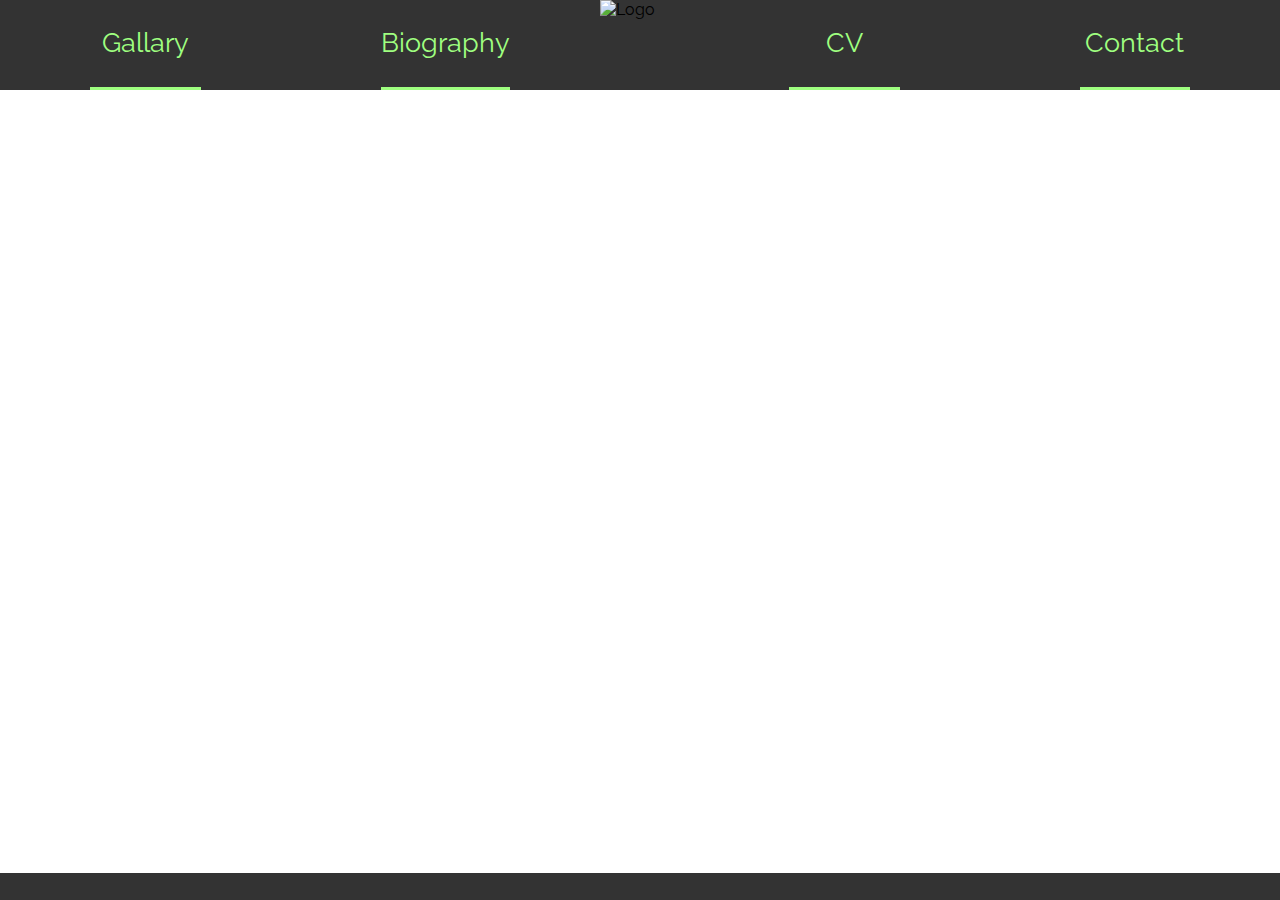
==== index.html @ 0811972a "Made the links for the header" ====
<!DOCTYPE html>
<html>
  <head>
    <meta charset="utf-8">
    <link rel="stylesheet" type="text/css" href="css/styles.css">
    <link rel="shortcut icon" href="images/Logo.png" type="image/x-icon"/>
    <link href="https://fonts.googleapis.com/css?family=Raleway" rel="stylesheet">
    <title>CSY1018 Assign1</title>
  </head>
  <body>
    <div class="wrapper">
    <header>
      <ul>
        <li><a href="gallary.html">Gallary</a></li>
        <li><a href="bio.html">Biography</a></li>
        <img src="images/Logo.png" alt="Logo" />
        <li><a href="cv.html">CV<a/></li>
        <li><a href="contact.html">Contact</a></li>
      </ul>
    </header>
    <main>

    </main>
    <footer></footer>
  </div>
</body>
</html>
---- css/styles.css ----
* {
  margin: 0;
  padding: 0;
  border: 0;
  font-family: 'Raleway', sans-serif;
}
body {
  overflow-x: hidden;
}
.wrapper {
  min-width: 100%;
  min-height: 100vh;
  background-image: url("../images/stadium.jpg");
  background-size: cover;
  -webkit-background-size: cover;
  -o-background-size: cover;
  -ms-background-size cover;
  filter: blur(20px;);
  display: flex;
  flex-direction: column;
  flex-wrap: wrap;
}
/* Start of header */
header {
  width: 100%;
  background-color: #333;
  height: 10vmin;
  order: 0;
  top: 0;
  display: flex;
  flex-direction: row;
}
header img {
  width: 18vmin;
  height: 18vmin;
}
ul {
  width: 100%;
  display: flex;
  justify-content: center;
  flex-direction: row;
}
li {
  width: 20vmin;
  margin: 10vmin;
  margin-bottom: 0;
  margin-top: 3vmin;
  list-style: none;
  text-align: center;
  border-bottom: 3px solid #9fff80;
  font-size: 3vmin;
}
a {
  text-decoration: none;
  color: #9fff80;
}
/* End of header */
main {
  width: 100%;
  height: 87vmin;
}
footer {
  width: 100%;
  height: 3vmin;
  background-color: #333;
}
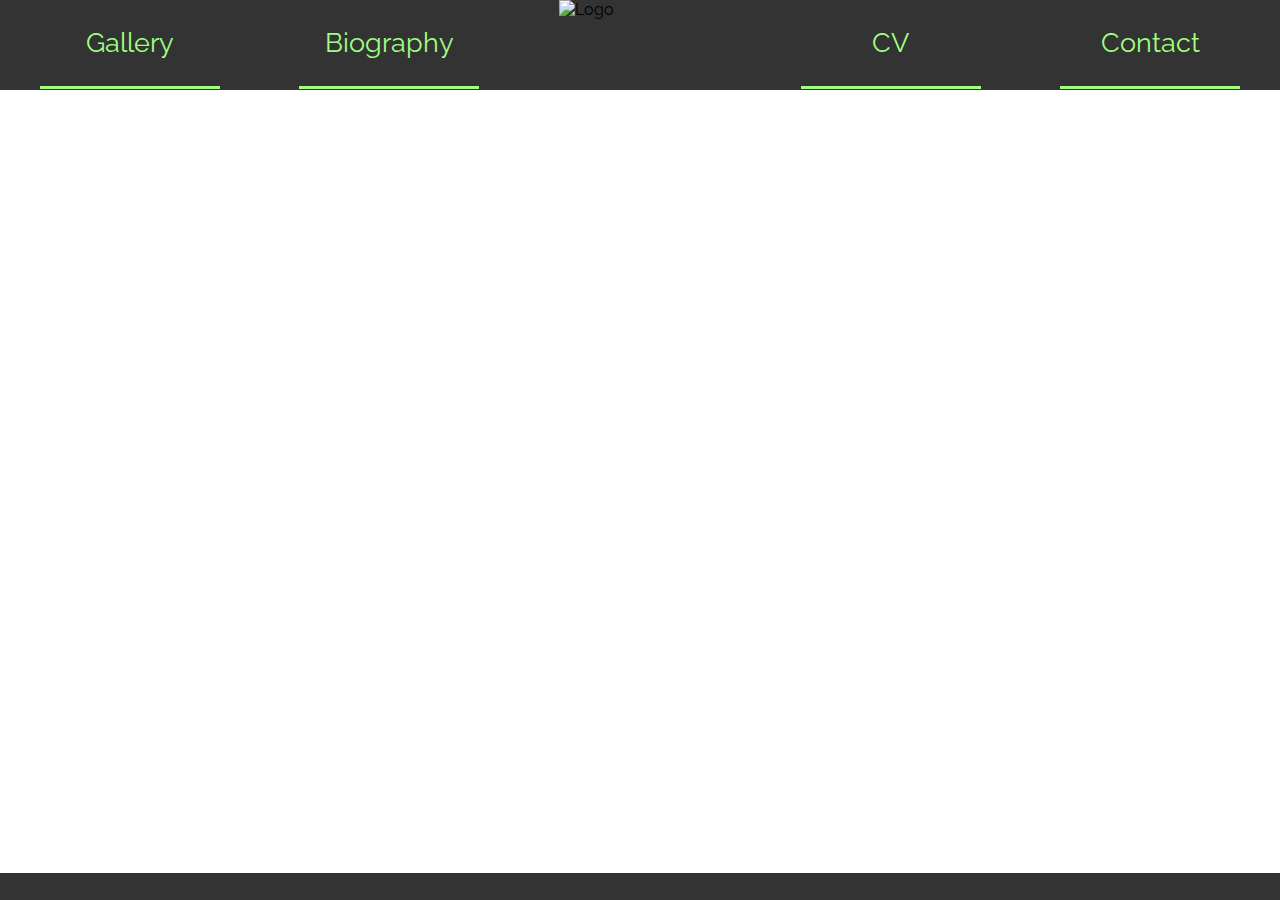
==== commit 123b5f55: "Created links in the header including hover effects and updated readme.MD" ====
--- a/index.html
+++ b/index.html
@@ -11,11 +11,11 @@
     <div class="wrapper">
     <header>
       <ul>
-        <li><a href="gallary.html">Gallary</a></li>
-        <li><a href="bio.html">Biography</a></li>
+        <a href="gallery.html"><li>Gallery</li></a>
+        <a href="bio.html"><li>Biography</li></a>
         <img src="images/Logo.png" alt="Logo" />
-        <li><a href="cv.html">CV<a/></li>
-        <li><a href="contact.html">Contact</a></li>
+        <a href="cv.html"><li>CV</li></a>
+        <a href="contact.html"><li>Contact</li></a>
       </ul>
     </header>
     <main>
--- a/css/styles.css
+++ b/css/styles.css
@@ -37,22 +37,28 @@
 ul {
   width: 100%;
   display: flex;
-  justify-content: center;
+  justify-content: space-around;
   flex-direction: row;
 }
 li {
   width: 20vmin;
-  margin: 10vmin;
-  margin-bottom: 0;
-  margin-top: 3vmin;
+  height: 100%;
   list-style: none;
   text-align: center;
+  font-size: 3vmin;
   border-bottom: 3px solid #9fff80;
-  font-size: 3vmin;
+  transition: all 1.5s;
 }
 a {
+  height: 95%;
+  width: 20vmin;
   text-decoration: none;
   color: #9fff80;
+  line-height: 9.5vh;
+}
+li:hover {
+  box-shadow: inset 0 -100px 0 0 #9fff80;
+  color: #333;
 }
 /* End of header */
 main {
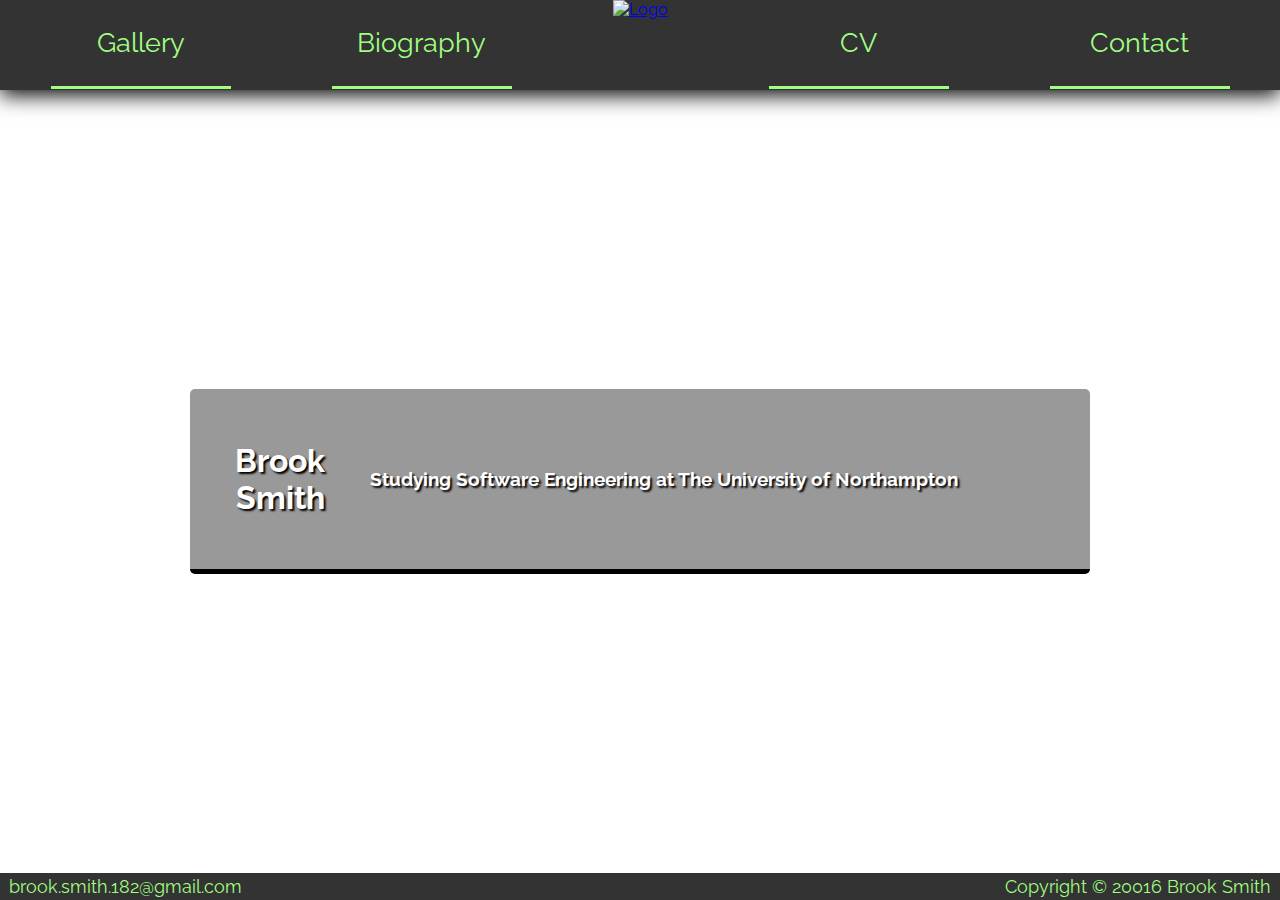
==== commit 5ee98577: "Added index.html link to logo, put content into the main and added email and copyright to footer" ====
--- a/index.html
+++ b/index.html
@@ -1,27 +1,40 @@
 <!DOCTYPE html>
+
+<!-- Brook Smith - CSY1018 Assignment 1 - Student Number 16426201 -->
+
 <html>
   <head>
     <meta charset="utf-8">
     <link rel="stylesheet" type="text/css" href="css/styles.css">
     <link rel="shortcut icon" href="images/Logo.png" type="image/x-icon"/>
     <link href="https://fonts.googleapis.com/css?family=Raleway" rel="stylesheet">
+    <link rel="stylesheet" type="text/css" href="css/font-awesome.css">
+    <link rel="stylesheet" type="text/css" href="css/font-awesome.min.css">
     <title>CSY1018 Assign1</title>
   </head>
   <body>
     <div class="wrapper">
     <header>
+      <nav>
       <ul>
-        <a href="gallery.html"><li>Gallery</li></a>
-        <a href="bio.html"><li>Biography</li></a>
-        <img src="images/Logo.png" alt="Logo" />
-        <a href="cv.html"><li>CV</li></a>
-        <a href="contact.html"><li>Contact</li></a>
+        <li><a href="gallery.html">Gallery</a></li>
+        <li><a href="bio.html">Biography</a></li>
+        <a href="index.html"><img src="images/Logo.png" alt="Logo" class="logo" /></a>
+        <li><a href="cv.html">CV</a></li>
+        <li><a href="contact.html">Contact</a></li>
       </ul>
+    </nav>
     </header>
     <main>
-
+      <ul>
+        <li><h1>Brook<br /> Smith</h1></li>
+        <li><h3>Studying Software Engineering at The University of Northampton</h3></li>
+      </ul>
     </main>
-    <footer></footer>
+    <footer>
+      <a>brook.smith.182@gmail.com</a>
+        <a>Copyright © 20016 Brook Smith</a>
+    </footer>
   </div>
 </body>
 </html>
--- a/css/styles.css
+++ b/css/styles.css
@@ -15,12 +15,13 @@
   -webkit-background-size: cover;
   -o-background-size: cover;
   -ms-background-size cover;
-  filter: blur(20px;);
   display: flex;
   flex-direction: column;
   flex-wrap: wrap;
 }
+
 /* Start of header */
+
 header {
   width: 100%;
   background-color: #333;
@@ -29,19 +30,31 @@
   top: 0;
   display: flex;
   flex-direction: row;
+  box-shadow: 0 5px 20px black;
 }
-header img {
+nav {
+  width: 100%;
+  height: 100%;
+}
+a img {
   width: 18vmin;
   height: 18vmin;
+  transition: all 1s;
+
 }
-ul {
+nav ul {
   width: 100%;
+  height: 95%;
   display: flex;
   justify-content: space-around;
   flex-direction: row;
+
 }
-li {
+nav li {
+  display: flex;
+  align-items: center;
   width: 20vmin;
+  height: 100%;
   height: 100%;
   list-style: none;
   text-align: center;
@@ -49,24 +62,73 @@
   border-bottom: 3px solid #9fff80;
   transition: all 1.5s;
 }
-a {
-  height: 95%;
+li a {
   width: 20vmin;
   text-decoration: none;
   color: #9fff80;
-  line-height: 9.5vh;
+  transition: all 1.5s;
 }
-li:hover {
+nav li:hover{
   box-shadow: inset 0 -100px 0 0 #9fff80;
   color: #333;
 }
+nav li:hover a{
+  color: #333;
+}
+a img:hover {
+  transform: rotate(360deg) scale(1.2);
+}
+
 /* End of header */
+
+/* Start of main */
+
 main {
   width: 100%;
   height: 87vmin;
+  display: flex;
+  justify-content: center;
+  align-items: center;
+  text-align: center;
 }
+main ul {
+  display: flex;
+  align-items: center;
+  list-style: none;
+  width: 100vmin;
+  height: 20vmin;
+  background-color: rgba(51, 51, 51, 0.5);
+  border-radius: 5px;
+  border-bottom: 5px solid black;
+}
+main li {
+  color: white;
+  text-shadow: 2px 2px 2px black;
+}
+main h1 {
+  margin: 5vmin;
+}
+main h2 {
+  margin: 5vmin;
+}
+
+/* End of main */
+
+/* Start of footer */
+
 footer {
+  display: flex;
+  justify-content: space-between;
+  align-items: center;
   width: 100%;
   height: 3vmin;
   background-color: #333;
 }
+footer a {
+  color: #9fff80;
+  margin-left: 1vmin;
+  margin-right: 1vmin;
+  font-size: 2vmin;
+}
+
+/* End of footer */
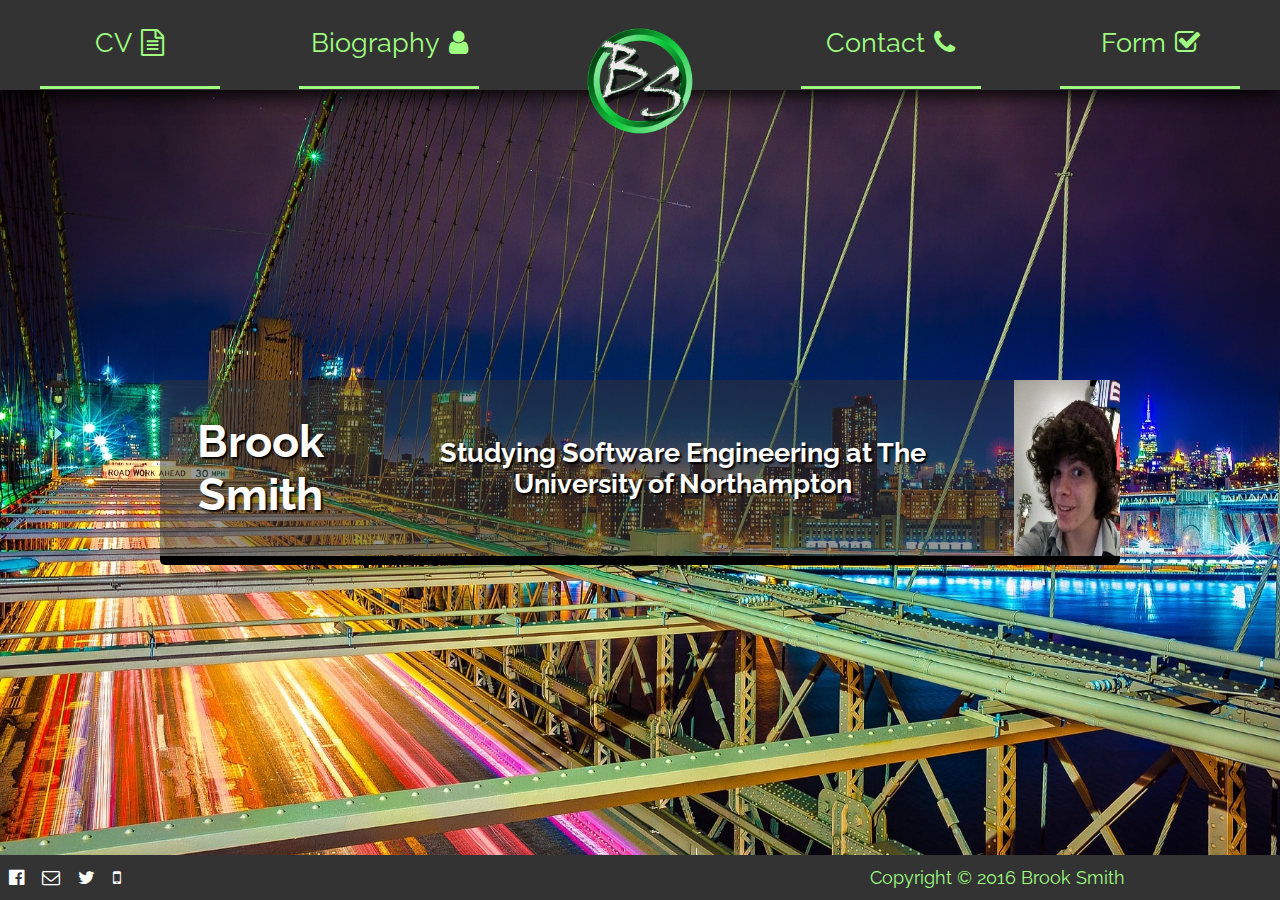
==== commit 9a9d0f0a: "reformat the files" ====
--- a/index.html
+++ b/index.html
@@ -9,31 +9,37 @@
     <link rel="shortcut icon" href="images/Logo.png" type="image/x-icon"/>
     <link href="https://fonts.googleapis.com/css?family=Raleway" rel="stylesheet">
     <link rel="stylesheet" type="text/css" href="css/font-awesome.css">
-    <link rel="stylesheet" type="text/css" href="css/font-awesome.min.css">
-    <title>CSY1018 Assign1</title>
+    <link rel="stylesheet" type="text/css" href="css/font-awesome-4.7.0/css/font-awesome.min.css">
+    <title>Brook Smith | Home</title>
   </head>
   <body>
-    <div class="wrapper">
-    <header>
-      <nav>
+    <div class="wrapper-index">
+      <header>
+        <nav>
+          <ul>
+          <li><a href="cv.html"><p>CV</p><i class="fa fa-file-text-o" aria-hidden="true"></i></a></li>
+          <li><a href="bio.html"><p>Biography</p><i class="fa fa-user" aria-hidden="true"></i></a></li>
+          <a href="index.html"><img src="images/Logo.png" alt="Logo" class="logo" /></a>
+          <li><a href="contact.html"><p>Contact</p><i class="fa fa-phone" aria-hidden="true"></i></a></li>
+          <li><a href="form.html"><p>Form</p><i class="fa fa-check-square-o" aria-hidden="true"></i></a></li>
+        </ul>
+      </nav>
+    </header>
+    <main class="main-index">
       <ul>
-        <li><a href="gallery.html">Gallery</a></li>
-        <li><a href="bio.html">Biography</a></li>
-        <a href="index.html"><img src="images/Logo.png" alt="Logo" class="logo" /></a>
-        <li><a href="cv.html">CV</a></li>
-        <li><a href="contact.html">Contact</a></li>
-      </ul>
-    </nav>
-    </header>
-    <main>
-      <ul>
-        <li><h1>Brook<br /> Smith</h1></li>
-        <li><h3>Studying Software Engineering at The University of Northampton</h3></li>
+        <li class="name"><h1>Brook Smith</h1></li>
+        <li class="study"><h3>Studying Software Engineering at The University of Northampton</h3></li>
+        <li class="picture"><img src="images/indeximage.jpg" alt="Image of Me"></li>
       </ul>
     </main>
     <footer>
-      <a>brook.smith.182@gmail.com</a>
-        <a>Copyright © 20016 Brook Smith</a>
+      <section class="icons">
+        <a href="https://www.facebook.com/Brokili44"><i class="fa fa-facebook-official" aria-hidden="true"><p>Brook Smith</p></i></a>
+        <a><i class="fa fa-envelope-o" aria-hidden="true"><p>brook.smith.182@gmail.com</p></i></a>
+        <a href="https://twitter.com/Brook_Luiz_182"><i class="fa fa-twitter" aria-hidden="true"><p>@Brook_Luiz_182</p></i></a>
+        <a><i class="fa fa-mobile" aria-hidden="true"><p>07927915142</p></i></a>
+      </section>
+        <a class="cr">Copyright © 2016 Brook Smith</a>
     </footer>
   </div>
 </body>
--- a/css/styles.css
+++ b/css/styles.css
@@ -3,34 +3,35 @@
   padding: 0;
   border: 0;
   font-family: 'Raleway', sans-serif;
-}
-body {
+  text-decoration: none;
+}
+/* Start of index.html */
+.wrapper-index {
+  width: 100vw;
+  height: 100vh;
+  display: flex;
+  flex-direction: column;
+  align-items: flex-start;
+  flex-wrap: wrap;
   overflow-x: hidden;
-}
-.wrapper {
-  min-width: 100%;
-  min-height: 100vh;
-  background-image: url("../images/stadium.jpg");
+  background-image: url("../images/architecture.jpg");
   background-size: cover;
   -webkit-background-size: cover;
   -o-background-size: cover;
-  -ms-background-size cover;
-  display: flex;
-  flex-direction: column;
-  flex-wrap: wrap;
-}
-
-/* Start of header */
+}
+
+/* Start of header- every page*/
 
 header {
   width: 100%;
   background-color: #333;
-  height: 10vmin;
+  height: 10%;
   order: 0;
   top: 0;
   display: flex;
   flex-direction: row;
   box-shadow: 0 5px 20px black;
+  order: 0;
 }
 nav {
   width: 100%;
@@ -40,7 +41,6 @@
   width: 18vmin;
   height: 18vmin;
   transition: all 1s;
-
 }
 nav ul {
   width: 100%;
@@ -50,11 +50,11 @@
   flex-direction: row;
 
 }
-nav li {
-  display: flex;
+nav ul li {
+  display: flex;
+  justify-content: center;
   align-items: center;
   width: 20vmin;
-  height: 100%;
   height: 100%;
   list-style: none;
   text-align: center;
@@ -62,67 +62,109 @@
   border-bottom: 3px solid #9fff80;
   transition: all 1.5s;
 }
-li a {
-  width: 20vmin;
+  li a {
+  display: flex;
+  flex-direction: row;
+  justify-content: center;
+  align-items: center;
+  width: 100%;
+  height: 100%;
   text-decoration: none;
   color: #9fff80;
   transition: all 1.5s;
 }
-nav li:hover{
+ li i {
+  color: #9fff80;
+  margin-left: 1vmin;
+  transition: all 1.5s;
+}
+nav li:hover {
   box-shadow: inset 0 -100px 0 0 #9fff80;
   color: #333;
 }
-nav li:hover a{
+nav li:hover a {
   color: #333;
 }
-a img:hover {
+nav li:hover i {
+  color: #333;
+}
+header a img:hover {
   transform: rotate(360deg) scale(1.2);
 }
 
-/* End of header */
+/* End of header- every page */
 
 /* Start of main */
 
-main {
-  width: 100%;
-  height: 87vmin;
+.main-index {
+  width: 100%;
+  min-height: 85%;
   display: flex;
   justify-content: center;
   align-items: center;
   text-align: center;
-}
-main ul {
-  display: flex;
+  order: 2;
+}
+.main-index ul {
+  display: flex;
+  justify-content: flex-end;
   align-items: center;
   list-style: none;
-  width: 100vmin;
-  height: 20vmin;
+  width: 75%;
+  height: 23%;
   background-color: rgba(51, 51, 51, 0.5);
   border-radius: 5px;
-  border-bottom: 5px solid black;
-}
-main li {
-  color: white;
-  text-shadow: 2px 2px 2px black;
-}
-main h1 {
-  margin: 5vmin;
-}
-main h2 {
-  margin: 5vmin;
+  border-bottom: 1vmin solid black;
+}
+.main-index li {
+  display: flex;
+  align-items: center;
+  color: white;
+  text-shadow: 2px 2px 2px black;
+  height: 100%;
+}
+.name {
+  height: 100%;
+  width: 19%;
+  display: flex;
+  justify-content: center;
+  margin-left: 1%;
+}
+.study {
+  height: 100%;
+  width: 59%;
+  margin-left: 5%;
+  margin-right: 5%;
+}
+.picture {
+  height: 100%;
+  width: 11%;
+  display: flex;
+  justify-content: flex-end;
+}
+.main-index h1 {
+  font-size: 5vmin;
+}
+.main-index h3 {
+  font-size: 3vmin;
+}
+.picture img {
+  height: 100%;
+  width: 100%;
+  border-radius: 0 5px 0 0;
 }
 
 /* End of main */
 
-/* Start of footer */
-
+/* Start of footer- every page */
 footer {
-  display: flex;
+  width: 100%;
+  height: 5%;
+  display: flex;
+  align-items: center;
   justify-content: space-between;
-  align-items: center;
-  width: 100%;
-  height: 3vmin;
   background-color: #333;
+  order: 3;
 }
 footer a {
   color: #9fff80;
@@ -130,5 +172,447 @@
   margin-right: 1vmin;
   font-size: 2vmin;
 }
-
-/* End of footer */
+.icons {
+  display: flex;
+  align-items: center;
+  height: 100%;
+}
+i {
+  color: white;
+  cursor: pointer;
+  font-size: 2vmin;
+}
+i p {
+  display: none;
+  font-size: 2vmin;
+  transition: all 2s;
+  margin-left: 1vmin;
+}
+i:hover {
+  color: #9fff80;
+}
+i:hover p {
+  color: #9fff80;
+  display: inline-block;
+}
+.cr {
+  display: flex;
+  align-items: center;
+  margin-right: 10vmin;
+  width: 25%;
+  height: 100%;
+}
+
+/* End of footer-every page */
+
+/* End if index.html */
+
+/* start of cv.html */
+.wrapper-cv {
+  width: 100vw;
+  height: 100vh;
+  display: flex;
+  flex-direction: column;
+  align-items: flex-start;
+  flex-wrap: wrap;
+  overflow-x: hidden;
+  background-image: url("../images/architecture.jpg");
+  background-size: cover;
+  -webkit-background-size: cover;
+  -o-background-size: cover;
+}
+.content-wrapper {
+  height: 85%;
+  width: 100%;
+  display: flex;
+  flex-wrap: wrap;
+  flex-direction: row;
+  order: 2;
+}
+.main-cv {
+  height: 100%;
+  width: 50%;
+  display: flex;
+  justify-content: center;
+  align-items: center;
+}
+.aside-cv {
+  height: 100%;
+  width: 50%;
+  display: flex;
+  flex-direction: column;
+  justify-content: center;
+  align-items: center;
+}
+.content-wrapper section {
+  background-color: rgba(51, 51, 51, 0.5);
+  border: 1vmin solid black;
+  border-radius: 20px;
+  margin: 2.5%;
+  color: white;
+  text-shadow: 2px 2px 2px black;
+}
+.wrapper-ul {
+  width: 50%;
+  font-size: 2.5vmin;
+  display: flex;
+  justify-content: center;
+  align-items: center;
+}
+
+.main-cv section {
+  height: 90%;
+  width: 90%;
+  display: flex;
+  flex-direction: row;
+  justify-content: center;
+}
+.content-wrapper section h2 {
+  margin: 3%;
+}
+.content-wrapper section h4 {
+  margin: 5%;
+}
+.main-cv section ul {
+  display: flex;
+  justify-content: center;
+  flex-direction: column;
+}
+.content-wrapper section li {
+  width: 70%;
+  margin: 1%;
+  font-size: 2.1vmin;
+}
+.aside-cv section {
+  height: 40%;
+  width: 50%;
+}
+.aside-cv .subtitle {
+  display: flex;
+  justify-content: flex-start;
+  align-items: center;
+  width: 100%;
+}
+.aside-cv ul {
+  width: 100%;
+  display: flex;
+  flex-direction: column;
+}
+.title {
+  list-style: none;
+}
+.subtitle {
+  text-decoration: none;
+  list-style: none;
+  font-size: 3vmin;
+  margin: 2.5%;
+  width: 100%;
+}
+.indented {
+  font-size: 2vmin;
+  list-style: inside;
+  width: 100%;
+  display: flex;
+  flex-direction: column;
+  align-items: center;
+}
+
+/* end of cv.html */
+
+/* start of bio.html */
+.wrapper-bio {
+  width: 100vw;
+  height: 100vh;
+  display: flex;
+  flex-direction: column;
+  align-items: flex-start;
+  flex-wrap: wrap;
+  overflow-x: hidden;
+  background-image: url("../images/architecture.jpg");
+  background-size: cover;
+  -webkit-background-size: cover;
+  -o-background-size: cover;
+}
+.main-bio {
+  height: 85%;
+  width: 100%;
+  display: flex;
+  justify-content: space-around;
+  align-items: center;
+  flex-wrap: wrap;
+  order: 2
+}
+.main-bio section {
+height: 50vmin;
+width: 50vmin;
+display: flex;
+flex-wrap: wrap;
+background-color: rgba(51, 51, 51, 0.6);
+border: 1vmin solid black;
+border-radius: 20px;
+box-shadow: 5px 5px 20px black;
+transition: all 1s;
+margin: 2vmin;
+order: 1;
+}
+.main-bio section img {
+  height: 30%;
+  width: 30%;
+  border-radius: 10px;
+  transition: all 1s;
+}
+.main-bio section h2 {
+  font-size: 3.5vmin;
+  color: white;
+  text-shadow: 2px 2px 2px black;
+  padding: 2vmin;
+}
+.main-bio section p {
+  font-size: 2.3vmin;
+  color: white;
+  text-shadow: 2px 2px 2px black;
+  padding: 2vmin;
+}
+.main-bio section ul {
+  font-size: 2.3vmin;
+  color: white;
+  text-shadow: 2px 2px 2px black;
+  padding: 2vmin;
+  margin: 2vmin;
+}
+/* end of bio.html */
+
+/* start of contact.html */
+.wrapper-contact {
+  width: 100vw;
+  height: 100vh;
+  display: flex;
+  flex-direction: column;
+  align-items: flex-start;
+  flex-wrap: wrap;
+  overflow-x: hidden;
+  background-image: url("../images/architecture.jpg");
+  background-size: cover;
+  -webkit-background-size: cover;
+  -o-background-size: cover;
+}
+ .main-contact {
+   width: 100%;
+   height: 85%;
+   order: 2;
+   display: flex;
+   justify-content: center;
+   align-items: center;
+   flex-wrap: wrap;
+   flex-direction: row;
+ }
+.main-contact article {
+  height: 12vmin;
+  width: 50vmin;
+  background-color: rgba(51, 51, 51, 0.5);
+  border: 1vmin solid black;
+  border-radius: 10px;
+  display: flex;
+  flex-direction: row;
+  justify-content: flex-start;
+  align-items: center;
+  margin: 5%;
+  transition: all 1s;
+}
+.main-contact section {
+  margin: 2.5%;
+}
+.facebook img {
+  height: 100%;
+  width: auto;
+}
+.facebook h2 {
+  color: white;
+  text-shadow: 2px 2px 2px black;
+  font-size: 4vmin;
+  margin: 10%;
+}
+.gmail img {
+  height: 50%;
+  width: auto;
+  margin-left: 5%;
+}
+.gmail h2 {
+  color: white;
+  text-shadow: 2px 2px 2px black;
+  font-size: 2.5vmin;
+  margin: 10%;
+}
+.twitter img {
+  height: 100%;
+  width: auto;
+}
+.twitter h2 {
+  color: white;
+  text-shadow: 2px 2px 2px black;
+  font-size: 3.5vmin;
+  margin: 10%;
+}
+.number img {
+  height: 70%;
+  width: auto;
+  margin-left: 5%;
+}
+.number h2 {
+  color: white;
+  text-shadow: 2px 2px 2px black;
+  font-size: 4vmin;
+  margin: 10%;
+}
+.button-area {
+  width: 100%;
+  display: flex;
+  justify-content: center;
+  align-items: center;
+}
+.contact_me img {
+  height: 70%;
+  width: auto;
+  margin-left: 5%;
+}
+.contact_me h2 {
+  color: white;
+  text-shadow: 2px 2px 2px black;
+  font-size: 3.5vmin;
+  margin: 10%;
+}
+.main-contact article:hover {
+  transform: scale(1.1);
+}
+/* end of contact.html */
+
+/* start of form.html */
+
+.wrapper-form {
+  width: 100vw;
+  height: 100vh;
+  display: flex;
+  flex-direction: column;
+  align-items: flex-start;
+  flex-wrap: wrap;
+  overflow-x: hidden;
+  background-image: url("../images/architecture.jpg");
+  background-size: cover;
+  -webkit-background-size: cover;
+  -o-background-size: cover;
+}
+.main-form {
+  height: 85%;
+  width: 100%;
+  order: 2;
+  display: flex;
+  justify-content: center;
+  align-items: center;
+  flex-direction: column;
+  color: #333;
+}
+form {
+  display: flex;
+  flex-direction: column;
+  flex-wrap: wrap;
+  background-color: #C2C2C2;
+  width: 25%;
+  height: auto;
+  padding: 1%;
+  box-shadow: 0 5px 20px black;
+}
+input {
+  margin: 3%;
+}
+.form_name {
+  width: 70%;
+}
+.email {
+  width: 90%;
+}
+.enquiry {
+  width: 90%;
+  height: 20%;
+  margin: 3%;
+}
+.button_form {
+  width: 20%;
+  height: 6%;
+  transition: all 0.5s;
+  cursor: pointer;
+}
+/* end of form.html */
+
+/* Start of Media Query */
+
+/* For smaller resolution screen */
+ @media screen and (max-width: 600px) {
+   nav ul p {
+     display: none;
+   }
+   nav ul li {
+     width: 10vmin;
+   }
+   .main-index {
+     display: flex;
+     flex-direction: column;
+   }
+   .main-index ul {
+     display: flex;
+     flex-direction: column;
+     width: 50%;
+   }
+   .main-index ul li {
+     padding: 5%;
+   }
+   .name {
+     order: 0;
+   }
+   .picture {
+     order: 1;
+     height: 100%;
+     width: 30%;
+   }
+   .picture img {
+      border-radius: 10%;
+   }
+   .study {
+     order: 2;
+     margin-left: 0;
+     margin-right: 0;
+     width: 100%;
+   }
+   .wrapper-bio {
+     height: 100vh;
+     display: flex;
+     flex-direction: column;
+   }
+   .main-bio .university {
+     margin-top: 10%;
+   }
+   .wrapper-bio footer {
+     display: none;
+   }
+   .wrapper-contact footer {
+     display: none;
+   }
+ }
+ @media screen and (max-width: 950px) {
+   .wrapper-bio footer {
+     display: none;
+   }
+   form {
+     width: 35%;
+   }
+ }
+  @media screen and (max-width: 650px) {
+    .wrapper-contact footer {
+      display: none;
+    }
+    form {
+      width: 50%;
+    }
+  }
+  /* For Mobile Compatability */
+
+/* end of Media Query */
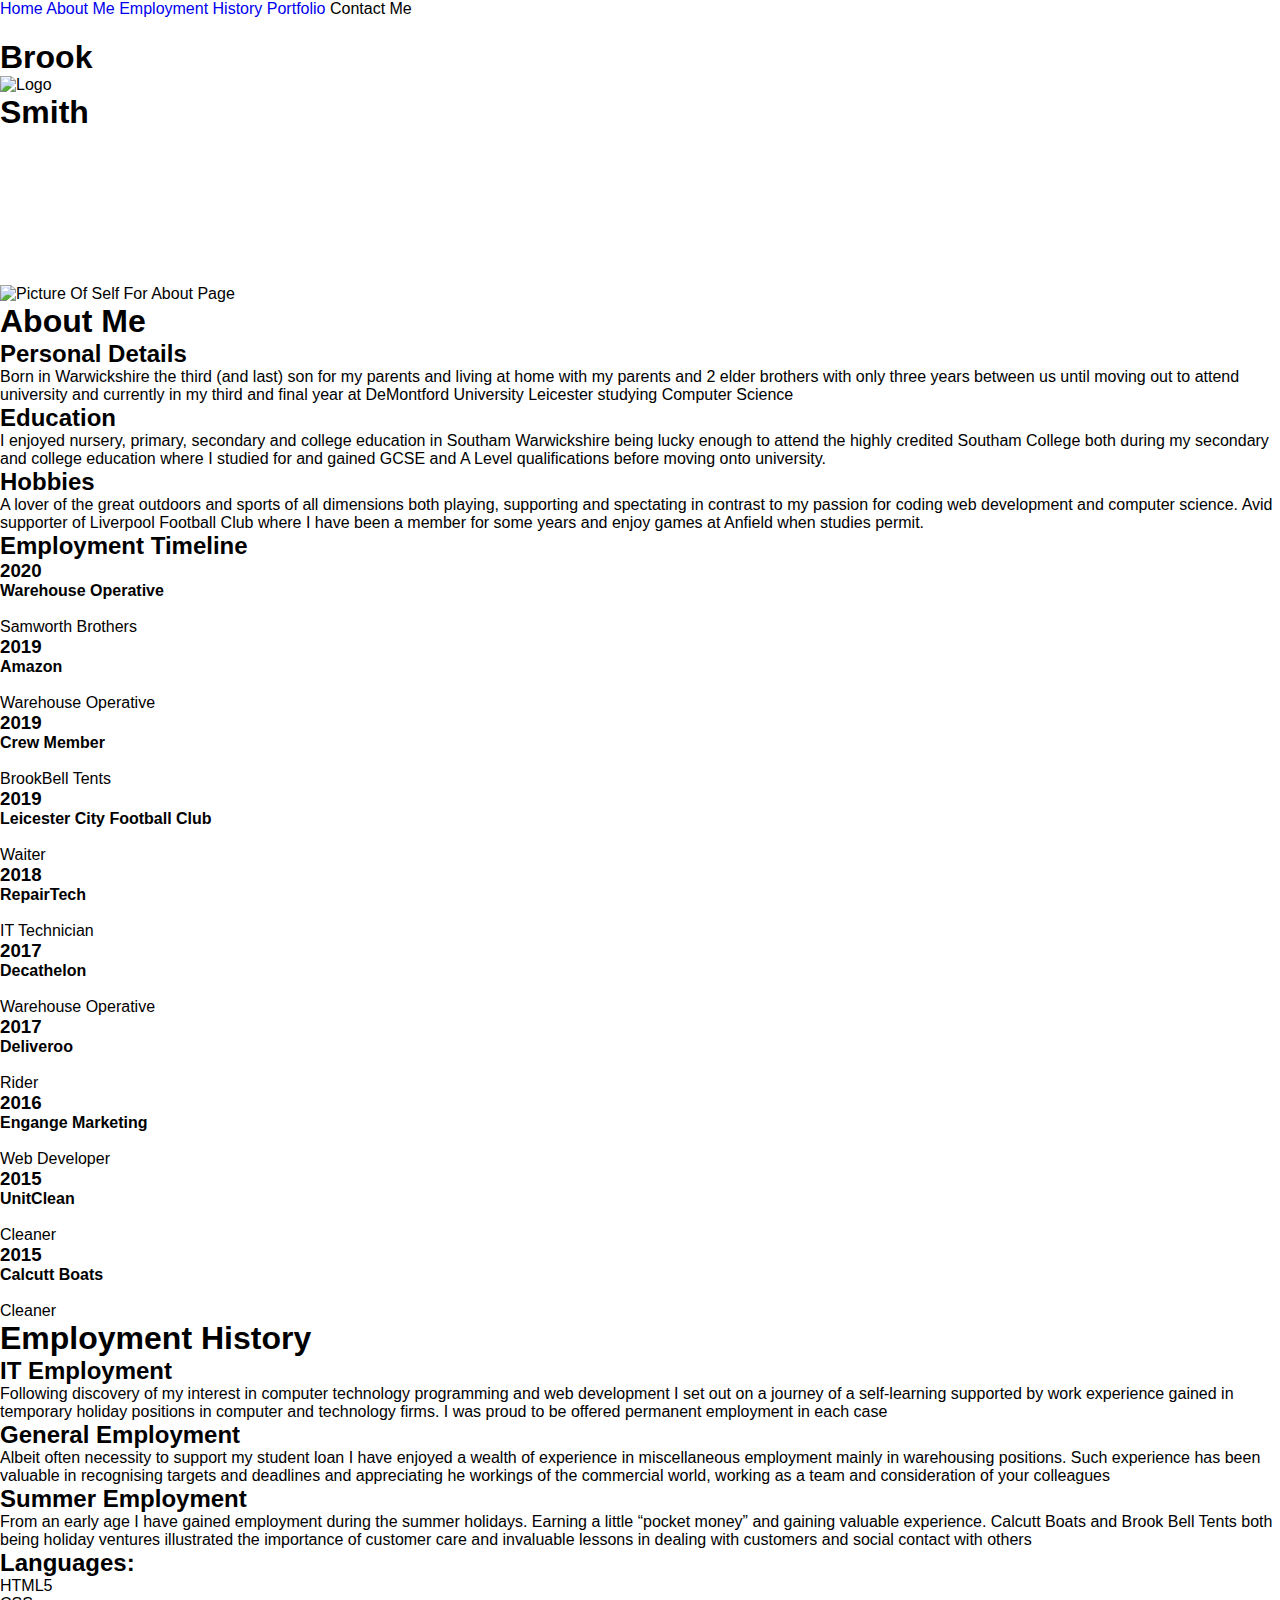
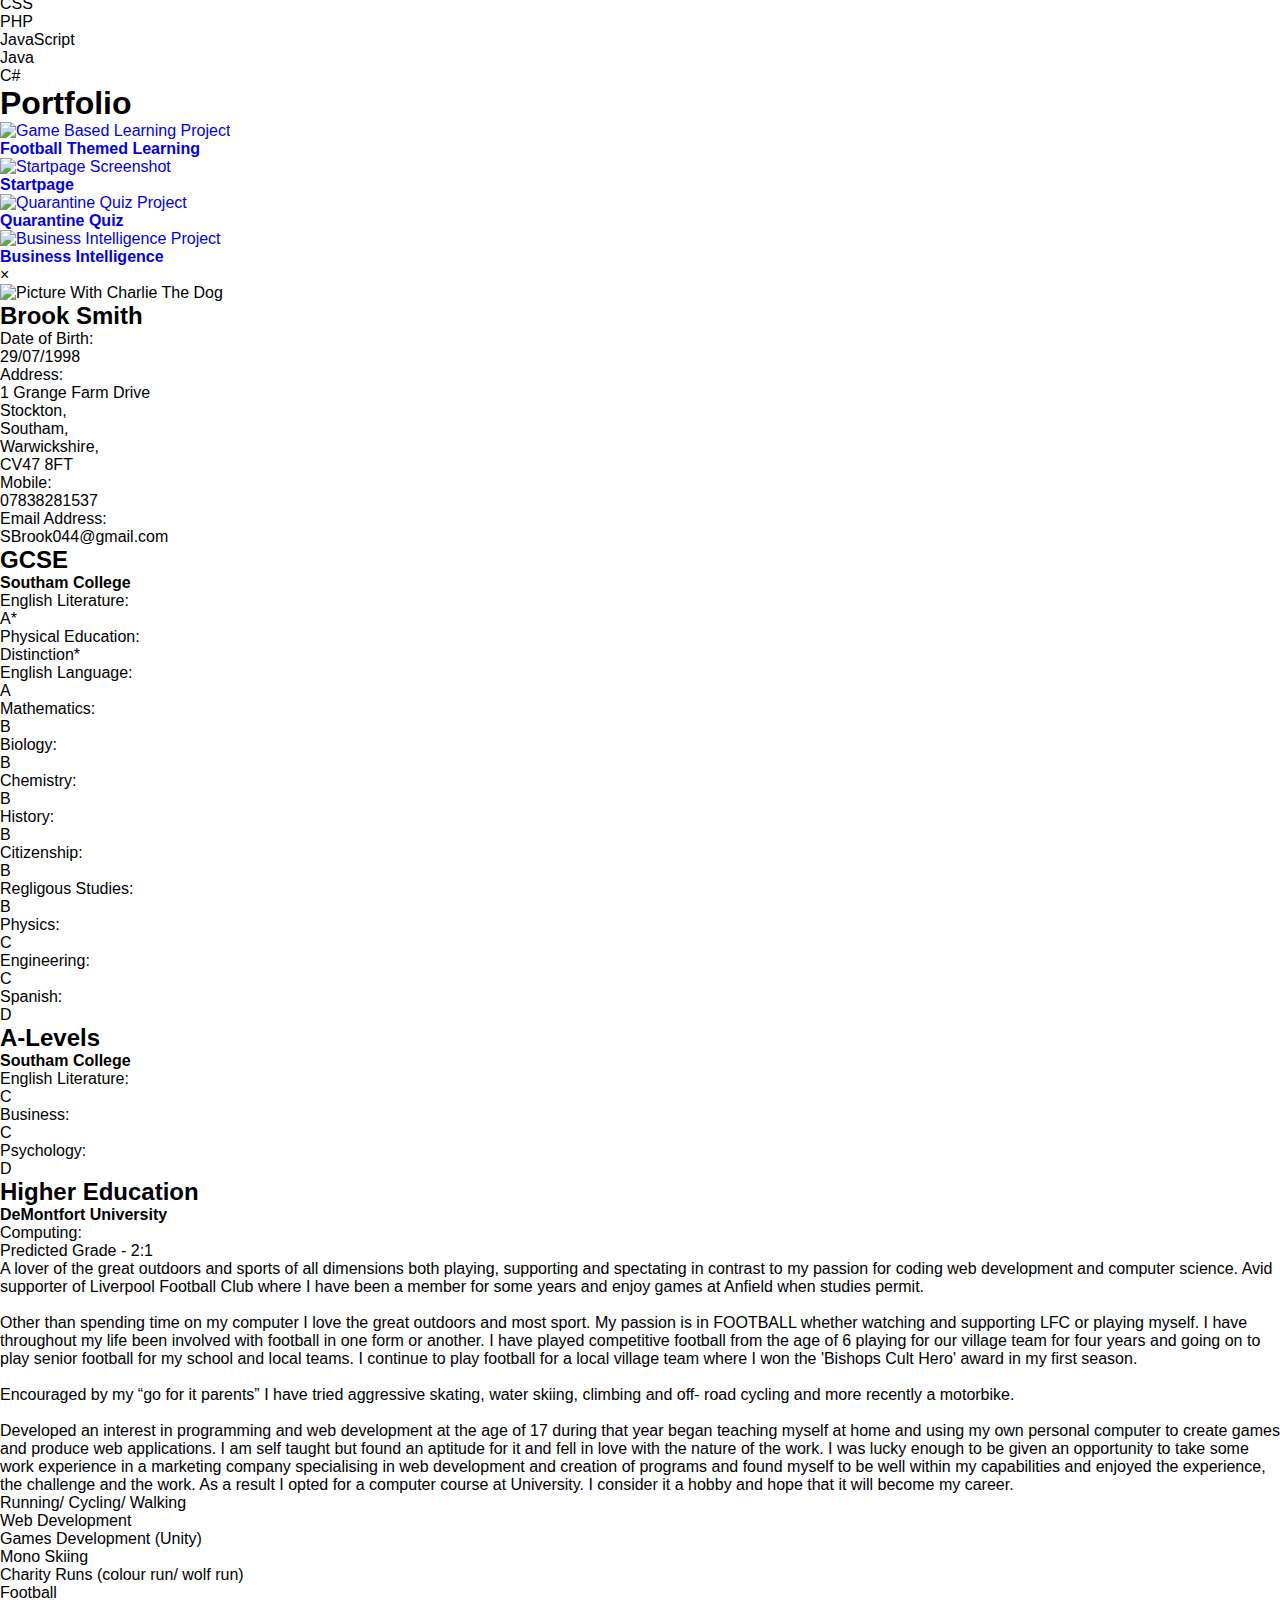
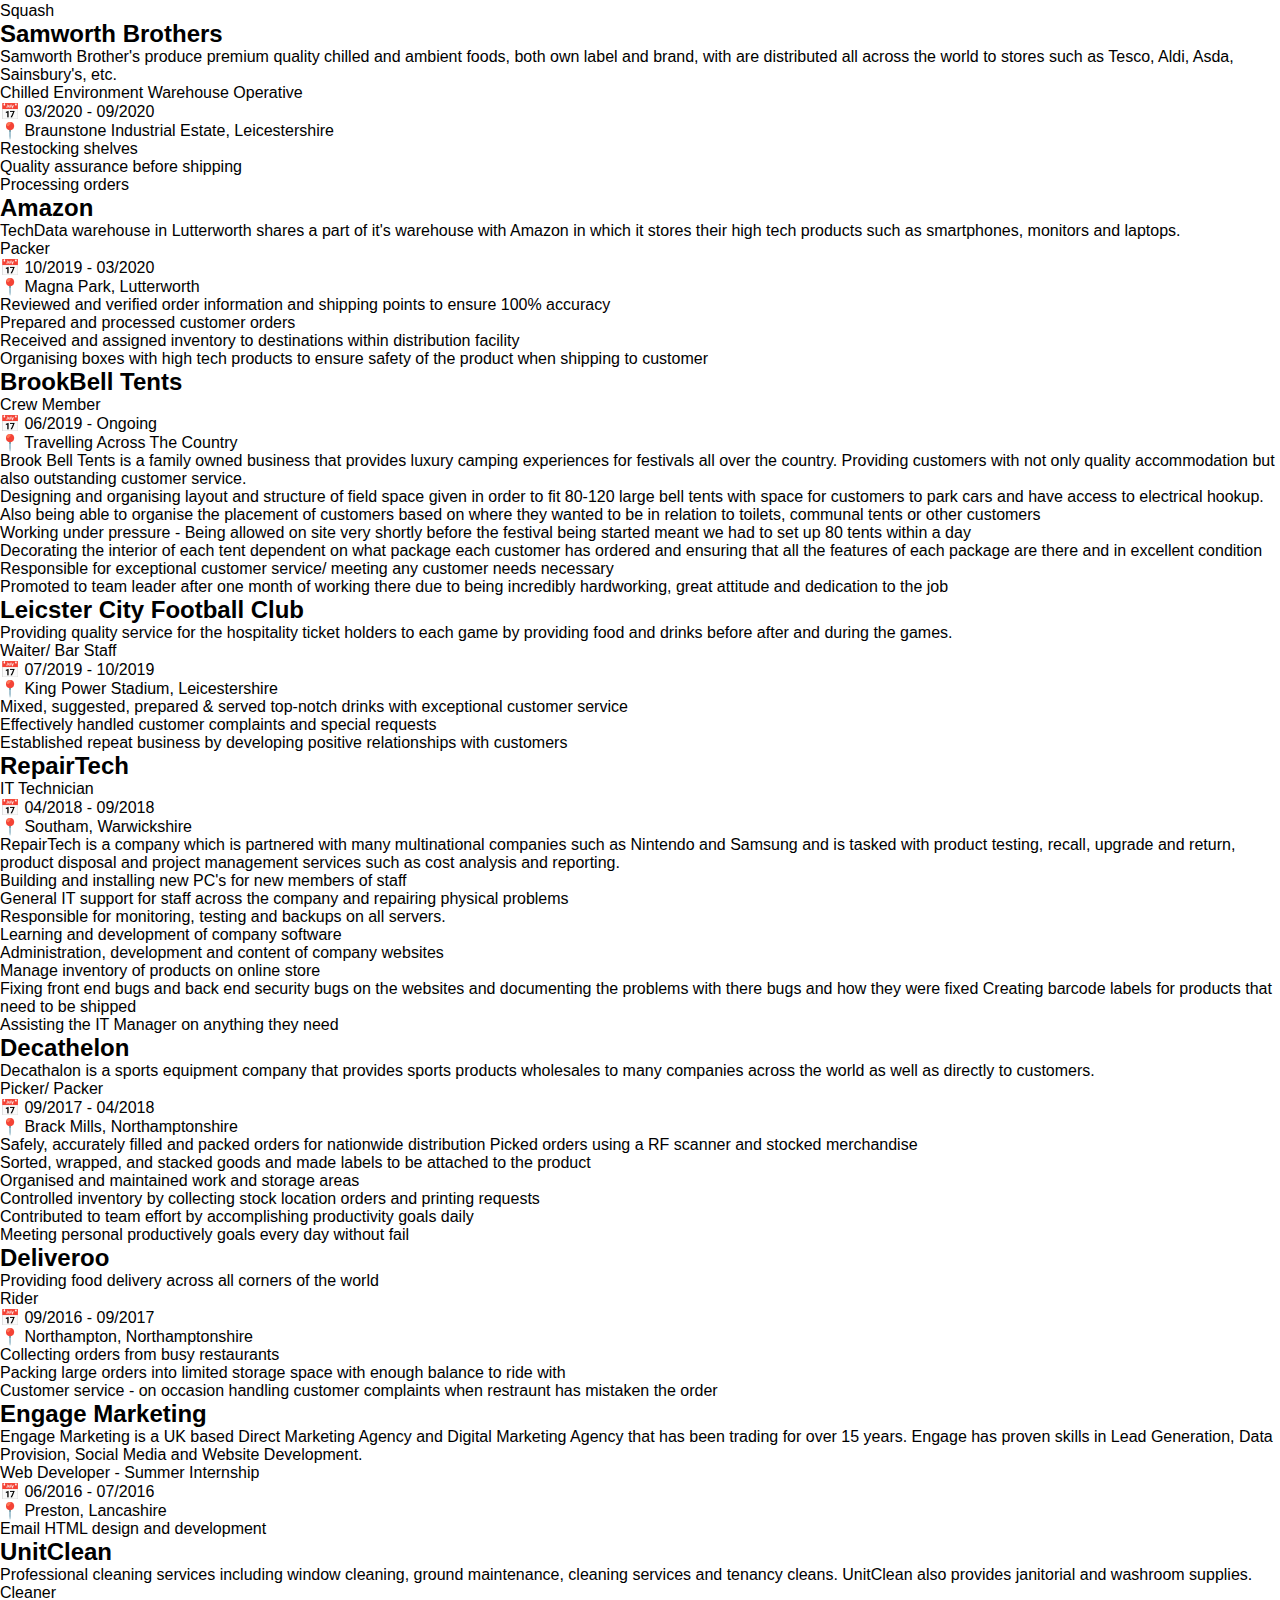
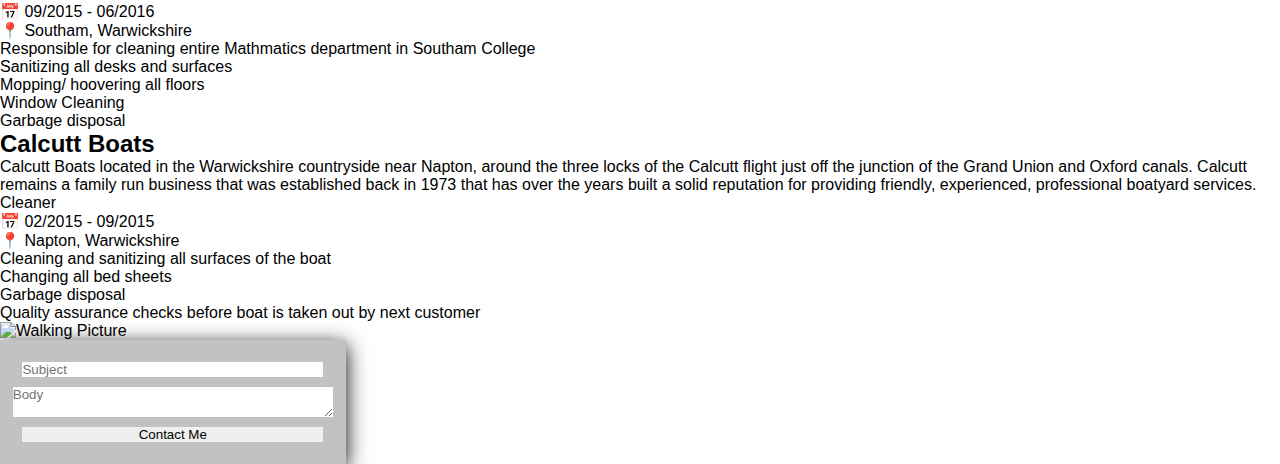
==== commit 7be8f761: "stylesheet link update" ====
--- a/index.html
+++ b/index.html
@@ -1,46 +1,533 @@
-<!DOCTYPE html>
+<!doctype html>
+<html lang="en">
+<head>
+  <meta charset="utf-8">
+  <meta name="viewport" content="width=device-width, initial-scale=1.0">
+  <title>Brook Smith</title>
+  <link rel="stylesheet" href="/css/styles.css">
+  <link rel="icon" type="image/png" href="css/images/Logo.png" />
+</head>
+<body>
+  <div id="backdrop"></div>
+  <nav id="menu" class="nav">
+    <a id="menu-home" class="nav-link" href="#home">Home</a>
+    <a id="menu-about" class="nav-link" href="#about">About Me</a>
+    <a id="menu-portfolio" class="nav-link" href="#work-experience">Employment History</a>
+    <a id="menu-experience" class="nav-link" href="#portfolio">Portfolio</a>
+    <a id="contact-me" class="btn">Contact Me</a>
+  </nav>
+  <div id="toggleMenu" class="menu">
+    <i>&#8801;</i>
+  </div>
+  <main>
+    <section id="home" class="nav-point">
+      <h1>Brook</h1>
+      <img src="css/images/Logo.png" alt="Logo" aria-label="Logo"/>
+      <h1>Smith</h1>
+      <canvas id="canvas"></canvas>
+    </section>
+    <section id="about" class="nav-point">
+      <article id="image-container" class="about-article">
+        <img src="css/images/No_Background_Brook_Right.png" alt="Picture Of Self For About Page" aria-label="Picture Of Self For About Page" />
+      </article>
+      <article id="about-content" class="about-article">
+        <h1>About Me</h1>
+        <div id="personal" class="content-option">
+          <i class="fas fa-user-alt"></i>
+          <div class="content">
+            <h2>Personal Details</h2>
+            <p>Born in Warwickshire the third (and last) son for my parents and living at home with my parents and
+              2 elder brothers with only three years between us until moving out to attend university and
+              currently in my third and final year at DeMontford University Leicester studying Computer Science</p>
+          </div>
+        </div>
+        <div id="education" class="content-option">
+          <i class="fas fa-university"></i>
+          <div class="content">
+            <h2>Education</h2>
+            <p>I enjoyed nursery, primary, secondary and college education in Southam Warwickshire being lucky
+              enough to attend the highly credited Southam College both during my secondary and college
+              education where I studied for and gained GCSE and A Level qualifications before moving onto
+              university.</p>
+          </div>
+        </div>
+        <div id="hobbies" class="content-option">
+          <i class="fas fa-futbol"></i>
+          <div class="content">
+            <h2>Hobbies</h2>
+            A lover of the great outdoors and sports of all dimensions both playing, supporting and spectating in
+          contrast to my passion for coding web development and computer science. Avid supporter of
+          Liverpool Football Club where I have been a member for some years and enjoy games at Anfield
+          when studies permit.
+          </div>
+        </div>
+      </article>
+    </section>
+    <section id="work-experience" class="nav-point">
+      <article id="timeline-container" class="">
+        <h2>Employment Timeline</h2>
+        <div id="timeline">
+          <div class="timeline-content">
+            <div id="warehouse" class="content">
+              <h3>2020</h3>
+              <div class="employment">
+                <h4>Warehouse Operative</h4>
+                <br>
+                <p>Samworth Brothers</p>
+              </div>
+            </div>
+            <div id="packer" class="content">
+              <h3>2019</h3>
+              <div class="employment">
+                <h4>Amazon</h4>
+                <br>
+                <p>Warehouse Operative</p>
+              </div>
+            </div>
+            <div id="crew-member" class="content">
+              <h3>2019</h3>
+              <div class="employment">
+                <h4>Crew Member</h4>
+                <br>
+                <p>BrookBell Tents</p>
+              </div>
+            </div>
+            <div id="waiter" class="content">
+              <h3>2019</h3>
+              <div class="employment">
+                <h4>Leicester City Football Club</h4>
+                <br>
+                <p>Waiter</p>
+              </div>
+            </div>
+            <div id="it-technician" class="content">
+              <h3>2018</h3>
+              <div class="employment">
+                <h4>RepairTech</h4>
+                <br>
+                <p>IT Technician</p>
+              </div>
+            </div>
+            <div id="picker" class="content">
+              <h3>2017</h3>
+              <div class="employment">
+                <h4>Decathelon</h4>
+                <br>
+                <p>Warehouse Operative</p>
+              </div>
+            </div>
+            <div id="rider" class="content">
+              <h3>2017</h3>
+              <div class="employment">
+                <h4>Deliveroo</h4>
+                <br>
+                <p>Rider</p>
+              </div>
+            </div>
+            <div id="web-developer" class="content">
+              <h3>2016</h3>
+              <div class="employment">
+                <h4>Engange Marketing</h4>
+                <br>
+                <p>Web Developer</p>
+              </div>
+            </div>
+            <div id="cleaner" class="content">
+              <h3>2015</h3>
+              <div class="employment">
+                <h4>UnitClean</h4>
+                <br>
+                <p>Cleaner</p>
+              </div>
+            </div>
+            <div id="boat-cleaner" class="content">
+              <h3>2015</h3>
+              <div class="employment">
+                <h4>Calcutt Boats</h4>
+                <br>
+                <p>Cleaner</p>
+              </div>
+            </div>
+          </div>
+        </div>
+      </article>
+      <article id="employment-history">
+        <h1 id="employment-history-heading">Employment History</h1>
+        <div id="it-employment" class="content-option">
+          <i class="fas fa-desktop"></i>
+          <div class="content">
+            <h2>IT Employment</h2>
+            <p>Following discovery of my interest in computer technology programming and web development I set
+          out on a journey of a self-learning supported by work experience gained in temporary holiday
+          positions in computer and technology firms. I was proud to be offered permanent employment in
+          each case</p>
+          </div>
+        </div>
+        <div id="general-employment" class="content-option">
+          <i class="fas fa-warehouse"></i>
+          <div class="content">
+            <h2>General Employment</h2>
+            <p>Albeit often necessity to support my student loan I have enjoyed a wealth of experience in
+              miscellaneous employment mainly in warehousing positions. Such experience has been valuable in
+              recognising targets and deadlines and appreciating he workings of the commercial world, working as
+              a team and consideration of your colleagues</p>
+          </div>
+        </div>
+        <div id="summer-employment" class="content-option">
+          <i class="far fa-sun"></i>
+          <div class="content">
+            <h2>Summer Employment</h2>
+            <p>From an early age I have gained employment during the summer holidays. Earning a little “pocket
+          money” and gaining valuable experience. Calcutt Boats and Brook Bell Tents both being holiday
+          ventures illustrated the importance of customer care and invaluable lessons in dealing with
+          customers and social contact with others</p>
+          </div>
+        </div>
+      </article>
+    </section>
+    <section id="portfolio" class="nav-point">
+      <div class="portfolio-sidebar">
+        <h2>Languages: </h2>
+        <ul id="languages">
+          <li class="language">HTML5</li>
+          <li class="language">CSS</li>
+          <li class="language">PHP</li>
+          <li class="language">JavaScript</li>
+          <li class="language">Java</li>
+          <li class="language">C#</li>
+        </ul>
+      </div>
+      <div class="portfolio-content">
+        <h1>Portfolio</h1>
+        <section id="projects">
+          <a href="https://footballthemedlearning.uk/" id="game-based-learning-container">
+            <article id="game-based-learning" class="project">
+              <img src="css/images/game-based-learning.jpg" alt="Game Based Learning Project" aria-label="Game Based Learning Project" />
+              <h4>Football Themed Learning</h4>
+            </article>
+          </a>
+          <a href="https://brooksmith44.github.io/Startpage/" id="startpage-container">
+            <article id="startpage" class="project">
+              <img src="css/images/startpage.png" alt="Startpage Screenshot" aria-label="Startpage Screenshot" />
+              <h4>Startpage</h4>
+            </article>
+          </a>
+          <a href="https://github.com/BrookSmith44/Quarantine-Quiz" id="quanrantine-quiz-container">
+            <article id="quanrantine-quiz" class="project">
+              <img src="css/images/quanrantine-quiz-screenshot.png" alt="Quarantine Quiz Project" aria-label="Quarantine Quiz Project" />
+              <h4>Quarantine Quiz</h4>
+            </article>
+          </a>
+          <a href="https://github.com/BrookSmith44/Business-Intelligence" id="business-intelligence-container">
+            <article id="business-intelligence" class="project">
+              <img src="css/images/business_intelligence_code.png" alt="Business Intelligence Project" aria-label="Business Intelligence Project" />
+              <h4>Business Intelligence</h4>
+            </article>
+          </a>
+        </section>
+      </div>
+    </section>
+  </main>
+  <div id="navBtns">
+    <i id="upChevron" class="fas fa-chevron-up scroll"></i>
+    <i id="downChevron" class="fas fa-chevron-down scroll"></i>
+  </div>
+  <div id="modal" class="modal">
+    <nav id="modal-nav">
+      <h1></h1>
+      <a id="close-modal" aria-label="Close Modal Box">&times;</a>
+    </nav>
+    <div id="modal-body">
+      <article id="personal-details" class="modal-content personal">
+        <img id="personal-pic" class="modal-pic" src="css/images/profile.jpg" alt="Picture With Charlie The Dog" aria-label="Picture With Charlie The Dog" />
+        <h2>Brook Smith</h2>
+        <label>Date of Birth: </label><p>29/07/1998</p>
+        <label>Address: </label>
+        <p>1 Grange Farm Drive
+          <br>
+          Stockton,
+          <br>
+          Southam,
+          <br>
+          Warwickshire,
+          <br>
+          CV47 8FT
+        </p>
+        <label>Mobile: </label><p>07838281537</p>
+        <label>Email Address: </label><p>SBrook044@gmail.com</p>
+      </article>
+      <article id="education-modal" class="modal-content education">
+        <div class="education-column">
+          <h2>GCSE</h2>
+          <h4>Southam College</h4>
+          <div class="qualifications"><label>English Literature: </label><p>A&#42;</p></div>
+          <div class="qualifications"><label>Physical Education: </label><p>Distinction&#42;</p></div>
+          <div class="qualifications"><label>English Language: </label><p>A</p></div>
+          <div class="qualifications"><label>Mathematics: </label><p>B</p></div>
+          <div class="qualifications"><label>Biology: </label><p>B</p></div>
+          <div class="qualifications"><label>Chemistry: </label><p>B</p></div>
+          <div class="qualifications"><label>History: </label><p>B</p></div>
+          <div class="qualifications"><label>Citizenship: </label><p>B</p></div>
+          <div class="qualifications"><label>Regligous Studies: </label><p>B</p></div>
+          <div class="qualifications"><label>Physics: </label><p>C</p></div>
+          <div class="qualifications"><label>Engineering: </label><p>C</p></div>
+          <div class="qualifications"><label>Spanish: </label><p>D</p></div>
+        </div>
+        <div class="education-column">
+          <h2>A-Levels</h2>
+          <h4>Southam College</h4>
+          <div class="qualifications"><label>English Literature: </label><p>C</p></div>
+          <div class="qualifications"><label>Business: </label><p>C</p></div>
+          <div class="qualifications"><label>Psychology: </label><p>D</p></div>
+        </div>
+        <div class="education-column">
+          <h2>Higher Education</h2>
+          <h4>DeMontfort University</h4>
+          <div class="qualifications"><label>Computing: </label><p>Predicted Grade - 2:1</p></div>
+        </div>
+      </article>
+      <article id="hobbies-modal" class="modal-content hobbies">
+        <p>A lover of the great outdoors and sports of all dimensions both playing, supporting and spectating in
+          contrast to my passion for coding web development and computer science. Avid supporter of
+          Liverpool Football Club where I have been a member for some years and enjoy games at Anfield
+          when studies permit.</p>
+          <br>
+          <p>Other than spending time on my computer I love the great outdoors and most sport. My passion is
+            in FOOTBALL whether watching and supporting LFC or playing myself. I have throughout my life
+            been involved with football in one form or another. I have played competitive football from the age
+            of 6 playing for our village team for four years and going on to play senior football for my school and
+            local teams. I continue to play football for a local village team where I won the 'Bishops Cult Hero'
+            award in my first season.</p>
+            <br>
+          <p>Encouraged by my “go for it parents” I have tried aggressive skating, water skiing, climbing and off-
+            road cycling and more recently a motorbike.</p>
+            <br>
+            <p>Developed an interest in programming and web development at the age of 17 during that year
+            began teaching myself at home and using my own personal computer to create games and produce
+            web applications. I am self taught but found an aptitude for it and fell in love with the nature of the work. I
+            was lucky enough to be given an opportunity to take some work experience in a marketing company
+            specialising in web development and creation of programs and found myself to be well within my
 
-<!-- Brook Smith - CSY1018 Assignment 1 - Student Number 16426201 -->
+            capabilities and enjoyed the experience, the challenge and the work. As a result I opted for a
+            computer course at University. I consider it a hobby and hope that it will become my career.</p>
 
-<html>
-  <head>
-    <meta charset="utf-8">
-    <link rel="stylesheet" type="text/css" href="css/styles.css">
-    <link rel="shortcut icon" href="images/Logo.png" type="image/x-icon"/>
-    <link href="https://fonts.googleapis.com/css?family=Raleway" rel="stylesheet">
-    <link rel="stylesheet" type="text/css" href="css/font-awesome.css">
-    <link rel="stylesheet" type="text/css" href="css/font-awesome-4.7.0/css/font-awesome.min.css">
-    <title>Brook Smith | Home</title>
-  </head>
-  <body>
-    <div class="wrapper-index">
-      <header>
-        <nav>
-          <ul>
-          <li><a href="cv.html"><p>CV</p><i class="fa fa-file-text-o" aria-hidden="true"></i></a></li>
-          <li><a href="bio.html"><p>Biography</p><i class="fa fa-user" aria-hidden="true"></i></a></li>
-          <a href="index.html"><img src="images/Logo.png" alt="Logo" class="logo" /></a>
-          <li><a href="contact.html"><p>Contact</p><i class="fa fa-phone" aria-hidden="true"></i></a></li>
-          <li><a href="form.html"><p>Form</p><i class="fa fa-check-square-o" aria-hidden="true"></i></a></li>
-        </ul>
-      </nav>
-    </header>
-    <main class="main-index">
-      <ul>
-        <li class="name"><h1>Brook Smith</h1></li>
-        <li class="study"><h3>Studying Software Engineering at The University of Northampton</h3></li>
-        <li class="picture"><img src="images/indeximage.jpg" alt="Image of Me"></li>
-      </ul>
-    </main>
-    <footer>
-      <section class="icons">
-        <a href="https://www.facebook.com/Brokili44"><i class="fa fa-facebook-official" aria-hidden="true"><p>Brook Smith</p></i></a>
-        <a><i class="fa fa-envelope-o" aria-hidden="true"><p>brook.smith.182@gmail.com</p></i></a>
-        <a href="https://twitter.com/Brook_Luiz_182"><i class="fa fa-twitter" aria-hidden="true"><p>@Brook_Luiz_182</p></i></a>
-        <a><i class="fa fa-mobile" aria-hidden="true"><p>07927915142</p></i></a>
-      </section>
-        <a class="cr">Copyright © 2016 Brook Smith</a>
-    </footer>
+            <ul>
+              <li>Running/ Cycling/ Walking</li>
+              <li>Web Development</li>
+              <li>Games Development (Unity)</li>
+              <li>Mono Skiing</li>
+              <li>Charity Runs (colour run/ wolf run)</li>
+              <li>Football</li>
+              <li>Squash</li>
+            </ul>
+      </article>
+      <article id="samworth-brothers" class="modal-content general-employment warehouse">
+        <h2>Samworth Brothers</h2>
+        <p class="description">Samworth Brother's produce premium quality chilled and ambient foods, both own label and brand,
+          with are distributed all across the world to stores such as Tesco, Aldi, Asda, Sainsbury's, etc.</p>
+        <ul class="job-details">
+          <li>Chilled Environment Warehouse Operative</li>
+          <li>&#128197; 03/2020 - 09/2020</li>
+          <li>&#128205; Braunstone Industrial Estate, Leicestershire</li>
+        </ul>
+        <ul class="responsibilities">
+          <li>Restocking shelves</li>
+          <li>Quality assurance before shipping</li>
+          <li>Processing orders</li>
+        </ul>
+      </article>
+      <article id="amazon" class="modal-content general-employment packer">
+        <h2>Amazon</h2>
+        <p class="description">TechData warehouse in Lutterworth shares a part of it's warehouse with
+          Amazon in which it stores their high tech products such as smartphones,
+          monitors and laptops.</p>
+        <ul class="job-details">
+          <li>Packer</li>
+          <li>&#128197; 10/2019 - 03/2020</li>
+          <li>&#128205; Magna Park, Lutterworth</li>
+        </ul>
+        <ul class="responsibilities">
+          <li>Reviewed and verified order information and shipping points to ensure 100% accuracy</li>
+          <li>Prepared and processed customer orders</li>
+          <li>Received and assigned inventory to destinations within distribution facility</li>
+          <li>Organising boxes with high tech products to ensure safety of the
+              product when shipping to customer</li>
+        </ul>
+      </article>
+      <article id="brookbell-tents" class="modal-content summer-employment crew-member">
+        <h2>BrookBell Tents</h2>
+        <ul class="job-details">
+          <li>Crew Member</li>
+          <li>&#128197; 06/2019 - Ongoing</li>
+          <li>&#128205; Travelling Across The Country</li>
+        </ul>
+        <p class="description">Brook Bell Tents is a family owned business that provides luxury
+          camping experiences for festivals all over the country. Providing
+          customers with not only quality accommodation but also outstanding
+          customer service.</p>
+          <ul class="responsibilities">
+            <li>Designing and organising layout and structure of field space given in
+              order to fit 80-120 large bell tents with space for customers to park
+              cars and have access to electrical hookup. Also being able to organise
+              the placement of customers based on where they wanted to be in
+              relation to toilets, communal tents or other customers</li>
+            <li>Working under pressure - Being allowed on site very shortly before
+              the festival being started meant we had to set up 80 tents within a
+              day</li>
+            <li>Decorating the interior of each tent dependent on what package each
+              customer has ordered and ensuring that all the features of each
+              package are there and in excellent condition</li>
+            <li>Responsible for exceptional customer service/ meeting any customer
+              needs necessary</li>
+            <li>Promoted to team leader after one month of working there due to
+              being incredibly hardworking, great attitude and dedication to the job</li>
+          </ul>
+      </article>
+      <article id="leicester" class="modal-content general-employment waiter">
+        <h2>Leicster City Football Club</h2>
+        <p class="description">Providing quality service for the hospitality ticket holders to each game
+          by providing food and drinks before after and during the games.</p>
+        <ul class="job-details">
+          <li>Waiter/ Bar Staff</li>
+          <li>&#128197; 07/2019 - 10/2019</li>
+          <li>&#128205; King Power Stadium, Leicestershire</li>
+        </ul>
+        <ul class="responsibilities">
+          <li>Mixed, suggested, prepared & served top-notch drinks with
+            exceptional customer service</li>
+          <li>Effectively handled customer complaints and special requests</li>
+          <li>Established repeat business by developing positive relationships with customers</li>
+        </ul>
+      </article>
+      <article id="repairtech" class="modal-content it-employment it-technician">
+        <h2>RepairTech</h2>
+        <ul class="job-details">
+          <li>IT Technician</li>
+          <li>&#128197; 04/2018 - 09/2018</li>
+          <li>&#128205; Southam, Warwickshire</li>
+        </ul>
+        <p class="description">RepairTech is a company which is partnered with many multinational
+          companies such as Nintendo and Samsung and is tasked with product
+          testing, recall, upgrade and return, product disposal and project
+          management services such as cost analysis and reporting.</p>
+          <ul class="responsibilities">
+            <li>Building and installing new PC's for new members of staff</li>
+            <li>General IT support for staff across the company and repairing
+              physical problems</li>
+            <li>Responsible for monitoring, testing and backups on all servers.</li>
+            <li>Learning and development of company software</li>
+            <li>Administration, development and content of company websites</li>
+            <li>Manage inventory of products on online store</li>
+            <li>Fixing front end bugs and back end security bugs on the websites and
+              documenting the problems with there bugs and how they were fixed
+              Creating barcode labels for products that need to be shipped</li>
+            <li>Assisting the IT Manager on anything they need</li>
+          </ul>
+      </article>
+      <article id="decathelon" class="modal-content general-employment picker">
+        <h2>Decathelon</h2>
+        <p class="description">Decathalon is a sports equipment company that provides sports
+          products wholesales to many companies across the world as well as
+          directly to customers.</p>
+        <ul class="job-details">
+          <li>Picker/ Packer</li>
+          <li>&#128197; 09/2017 - 04/2018</li>
+          <li>&#128205; Brack Mills, Northamptonshire</li>
+        </ul>
+        <ul class="responsibilities">
+          <li>Safely, accurately filled and packed orders for nationwide distribution
+            Picked orders using a RF scanner and stocked merchandise</li>
+            <li>Sorted, wrapped, and stacked goods and made labels to be attached
+              to the product</li>
+              <li>Organised and maintained work and storage areas</li>
+              <li>Controlled inventory by collecting stock location orders and printing
+                requests</li>
+              <li>Contributed to team effort by accomplishing productivity goals daily</li>
+              <li>Meeting personal productively goals every day without fail</li>
+        </ul>
+      </article>
+      <article id="deliveroo" class="modal-content general-employment rider">
+        <h2>Deliveroo</h2>
+        <p class="description">Providing food delivery across all corners of the world</p>
+        <ul class="job-details">
+          <li>Rider</li>
+          <li>&#128197; 09/2016 - 09/2017</li>
+          <li>&#128205; Northampton, Northamptonshire</li>
+        </ul>
+        <ul class="responsibilities">
+          <li>Collecting orders from busy restaurants</li>
+          <li>Packing large orders into limited storage space with enough balance to ride with</li>
+          <li>Customer service - on occasion handling customer complaints when restraunt has mistaken the order</li>
+        </ul>
+      </article>
+      <article id="engage-marketing" class="modal-content it-employment summer-employment web-developer">
+        <h2>Engage Marketing</h2>
+        <p class="description">Engage Marketing is a UK based Direct Marketing Agency and Digital Marketing Agency that has been trading for over 15 years.
+          Engage has proven skills in Lead Generation, Data Provision, Social Media and Website Development.</p>
+        <ul class="job-details">
+          <li>Web Developer - Summer Internship</li>
+          <li>&#128197; 06/2016 - 07/2016</li>
+          <li>&#128205; Preston, Lancashire</li>
+        </ul>
+        <p class="description"></p>
+        <ul class="responsibilities">
+          <li>Email HTML design and development</li>
+        </ul>
+      </article>
+      <article id="unitclean" class="modal-content general-employment cleaner">
+        <h2>UnitClean</h2>
+        <p class="description">
+          Professional cleaning services including window cleaning, ground maintenance, cleaning services and tenancy cleans.
+          UnitClean also provides janitorial and washroom supplies.
+        </p>
+        <ul class="job-details">
+          <li>Cleaner</li>
+          <li>&#128197; 09/2015 - 06/2016</li>
+          <li>&#128205; Southam, Warwickshire</li>
+        </ul>
+        <p class="description"></p>
+        <ul class="responsibilities">
+          <li>Responsible for cleaning entire Mathmatics department in Southam College</li>
+          <li>Sanitizing all desks and surfaces</li>
+          <li>Mopping/ hoovering all floors</li>
+          <li>Window Cleaning</li>
+          <li>Garbage disposal</li>
+        </ul>
+      </article>
+      <article id="calcutt-boats" class="modal-content summer-employment boat-cleaner">
+        <h2>Calcutt Boats</h2>
+        <p class="description">
+          Calcutt Boats located in the Warwickshire countryside near Napton,
+          around the three locks of the Calcutt flight just off the junction of the Grand Union and Oxford canals.
+          Calcutt remains a family run business that was established back in 1973 that has over the years built a solid reputation for providing friendly, experienced, professional boatyard services.
+        </p>
+        <ul class="job-details">
+          <li>Cleaner</li>
+          <li>&#128197; 02/2015 - 09/2015</li>
+          <li>&#128205; Napton, Warwickshire</li>
+        </ul>
+        <p class="description"></p>
+        <ul class="responsibilities">
+          <li>Cleaning and sanitizing all surfaces of the boat</li>
+          <li>Changing all bed sheets</li>
+          <li>Garbage disposal</li>
+          <li>Quality assurance checks before boat is taken out by next customer</li>
+        </ul>
+      </article>
+      <article id="contact" class="modal-content contact-me">
+        <img id="contact-pic" class="modal-pic" src="css/images/walking.jpg" alt="Walking Picture" aria-label="Walking Away" />
+        <form id="contact-form" method="get" action="#">
+          <input id="subject" class="contact-input" type="text" name="subject" placeholder="Subject"/>
+          <textarea id="body" class="contact-input" name="body" placeholder="Body"></textarea>
+
+          <input id="contact-submit" type="submit" name="submit" value="Contact Me" />
+        </form>
+      </article>
+    </div>
   </div>
+  <script src="js/classes/particle.js"></script>
+  <script src="js/classes/imageSrc.js"></script>
+  <script src="js/scripts.js"></script>
+  <script src="https://kit.fontawesome.com/d039fb9fae.js" crossorigin="anonymous"></script>
 </body>
 </html>
--- a/css/styles.css
+++ b/css/styles.css
@@ -160,6 +160,8 @@
 footer {
   width: 100%;
   height: 5%;
+  position: fixed;
+  bottom: 0;
   display: flex;
   align-items: center;
   justify-content: space-between;
@@ -284,7 +286,7 @@
   font-size: 2.1vmin;
 }
 .aside-cv section {
-  height: 40%;
+  height: 45%;
   width: 50%;
 }
 .aside-cv .subtitle {
@@ -343,17 +345,17 @@
   order: 2
 }
 .main-bio section {
-height: 50vmin;
-width: 50vmin;
-display: flex;
-flex-wrap: wrap;
-background-color: rgba(51, 51, 51, 0.6);
-border: 1vmin solid black;
-border-radius: 20px;
-box-shadow: 5px 5px 20px black;
-transition: all 1s;
-margin: 2vmin;
-order: 1;
+  height: 50vmin;
+  width: 50vmin;
+  display: flex;
+  flex-wrap: wrap;
+  background-color: rgba(51, 51, 51, 0.6);
+  border: 1vmin solid black;
+  border-radius: 20px;
+  box-shadow: 5px 5px 20px black;
+  transition: all 1s;
+  margin: 5.5vmin;
+  order: 1;
 }
 .main-bio section img {
   height: 30%;
@@ -590,25 +592,13 @@
    .main-bio .university {
      margin-top: 10%;
    }
-   .wrapper-bio footer {
-     display: none;
-   }
-   .wrapper-contact footer {
-     display: none;
-   }
  }
  @media screen and (max-width: 950px) {
-   .wrapper-bio footer {
-     display: none;
-   }
    form {
      width: 35%;
    }
  }
   @media screen and (max-width: 650px) {
-    .wrapper-contact footer {
-      display: none;
-    }
     form {
       width: 50%;
     }
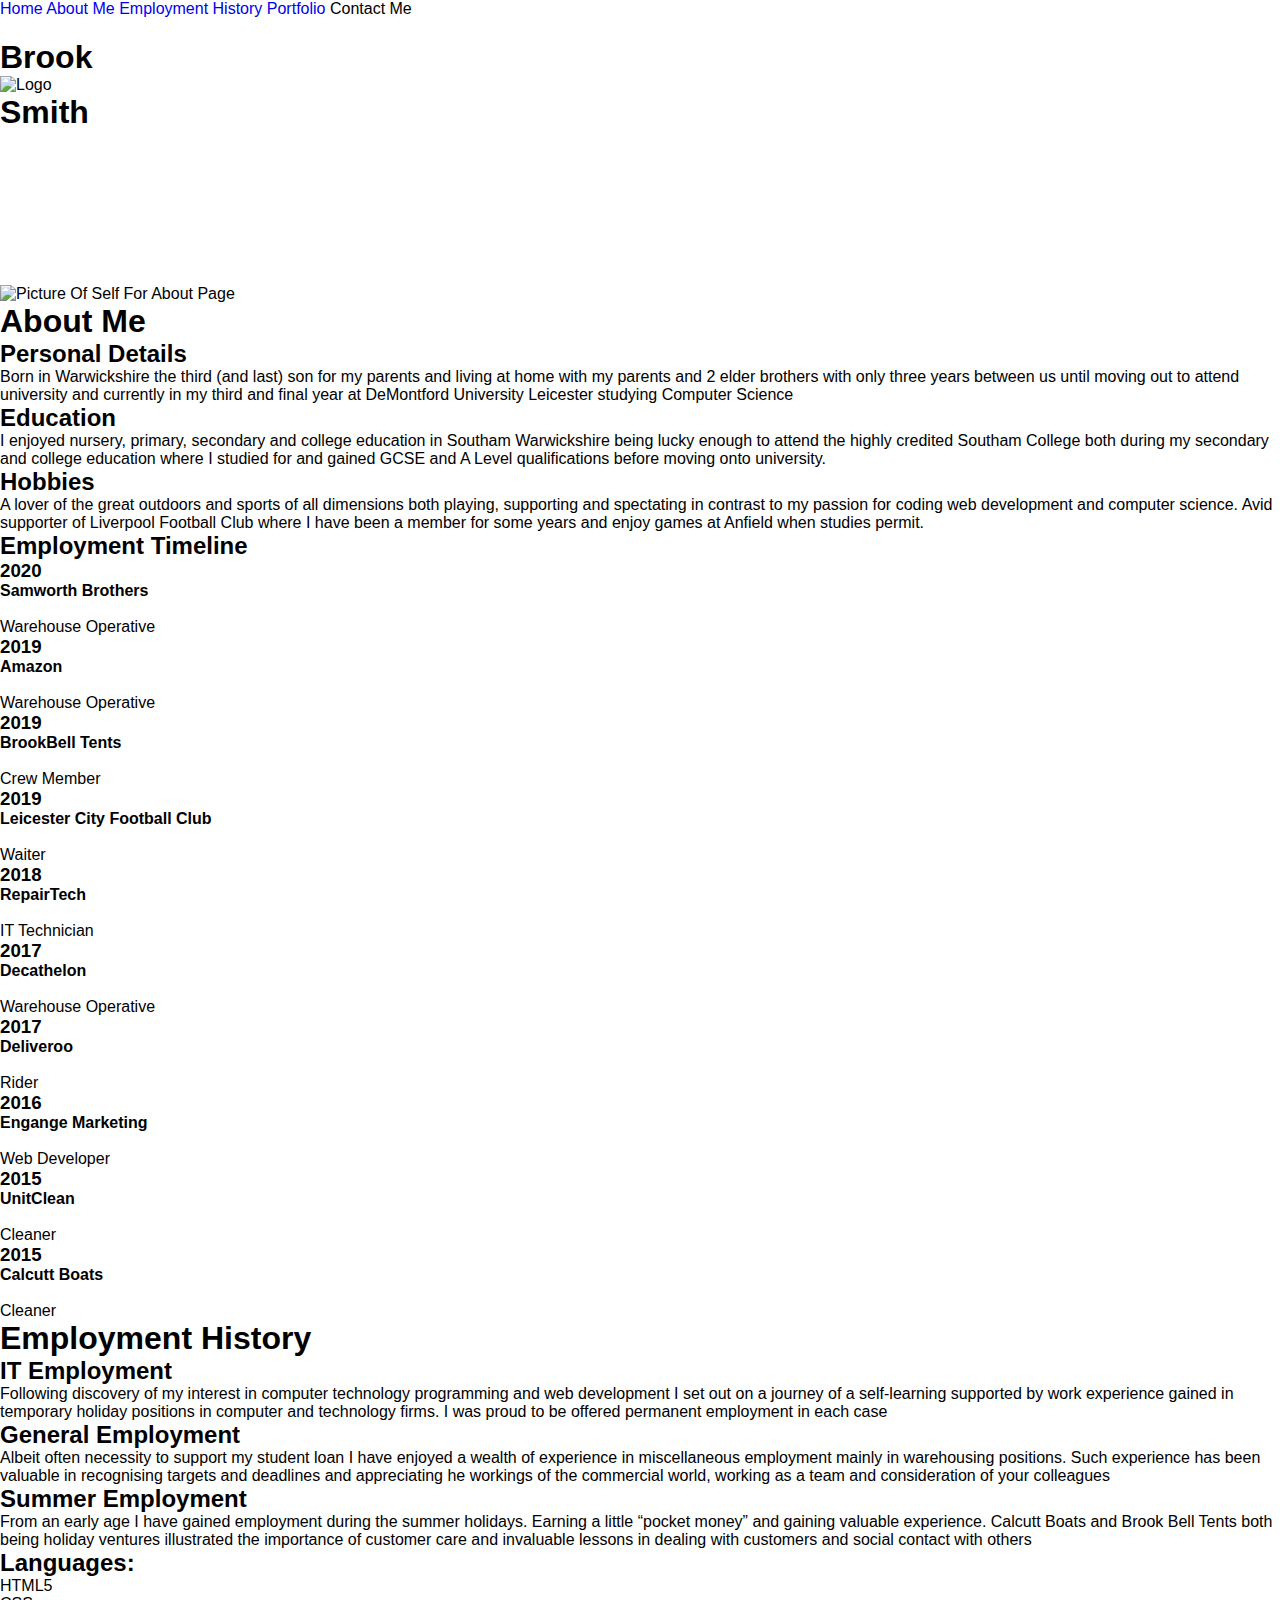
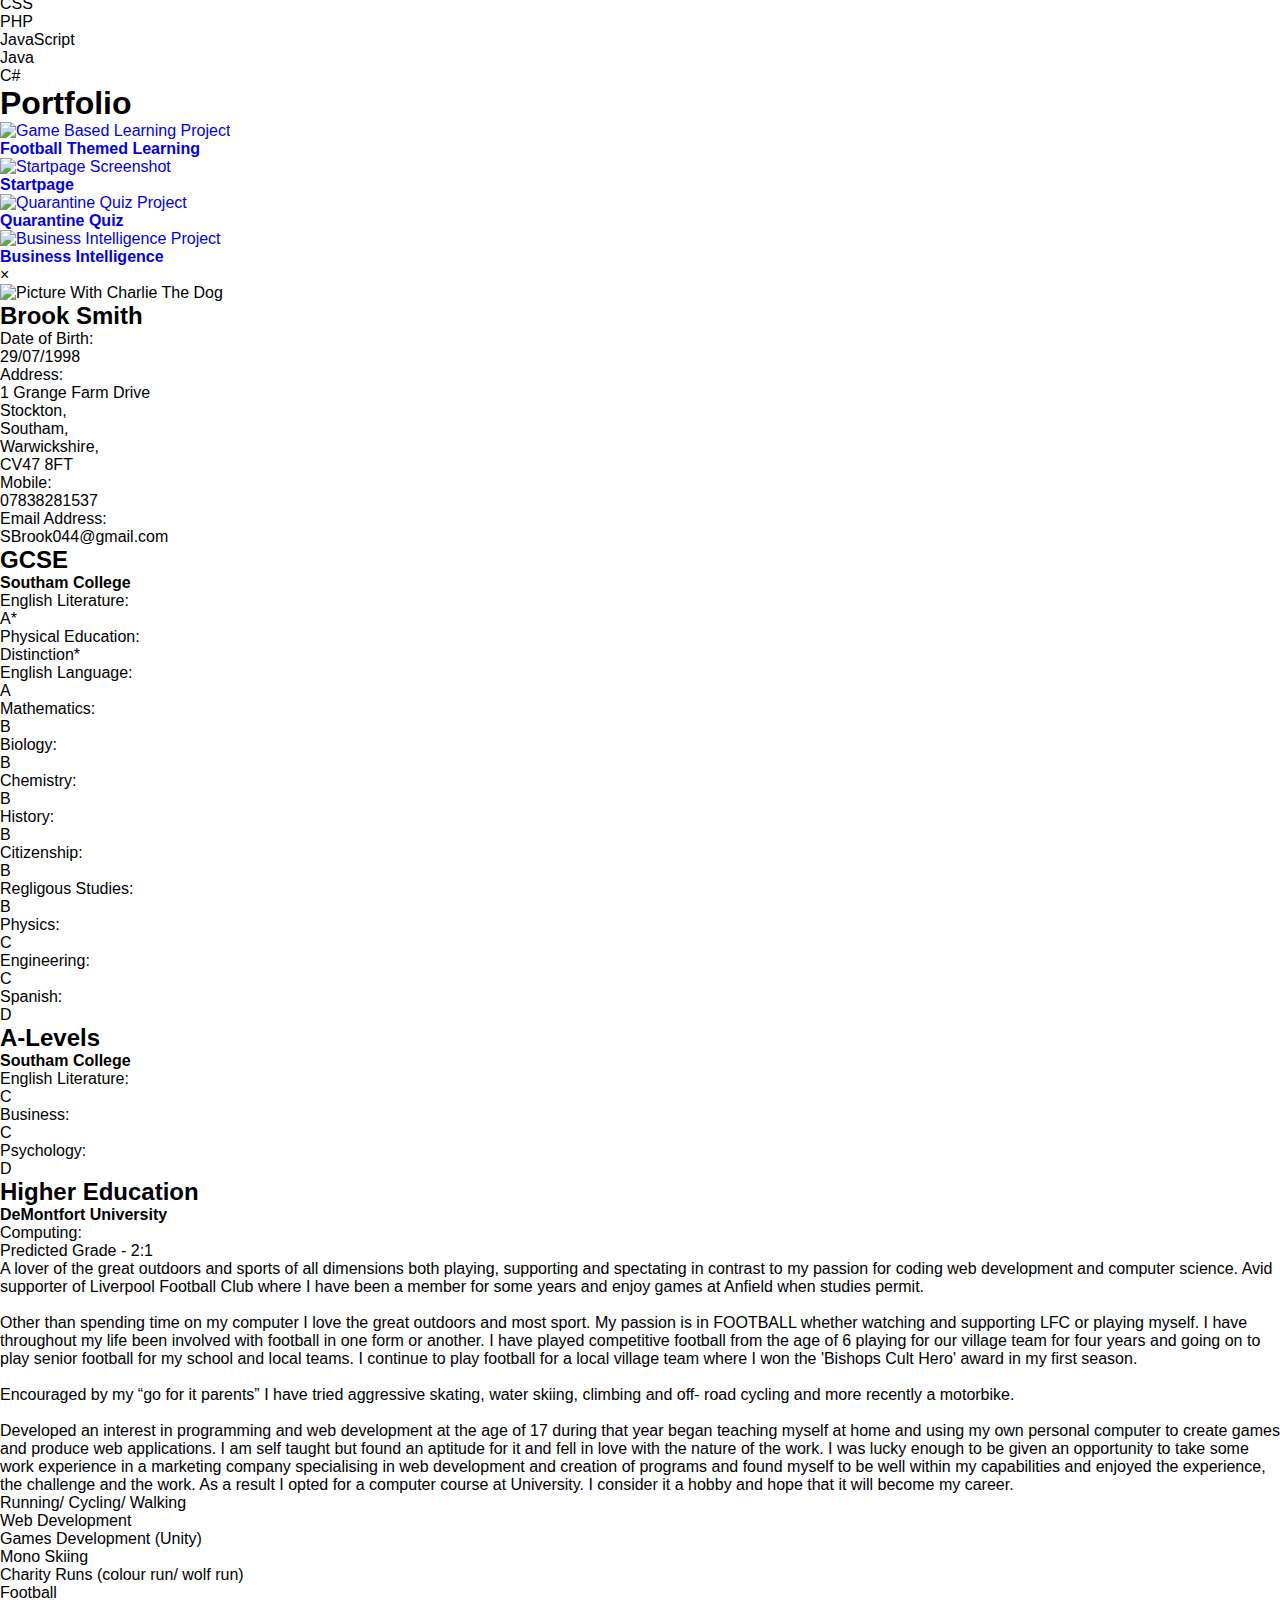
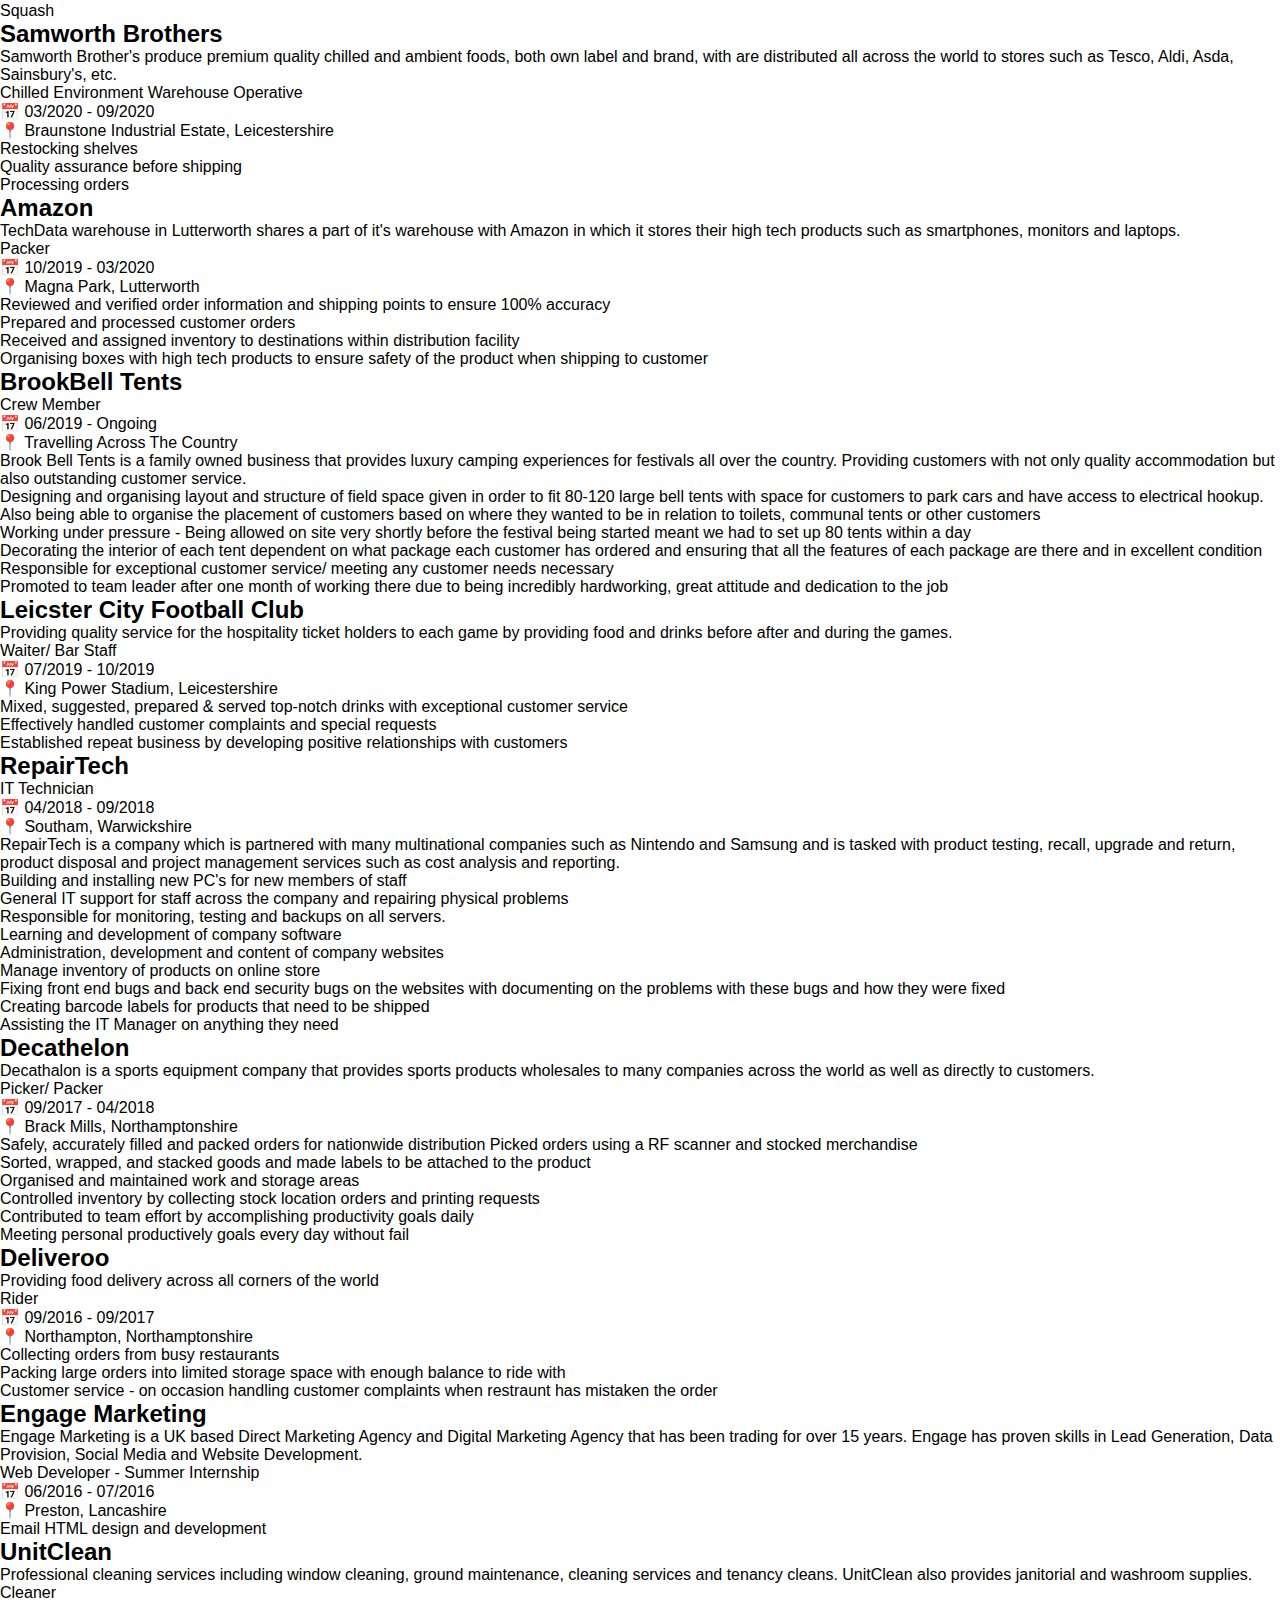
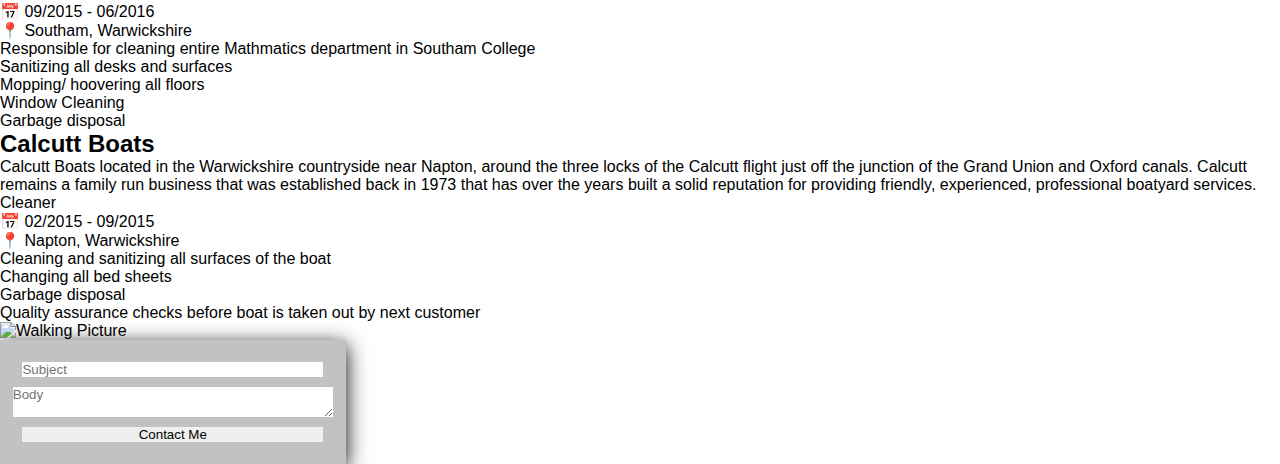
==== commit 32335f91: "Correct timeline order" ====
--- a/index.html
+++ b/index.html
@@ -4,7 +4,7 @@
   <meta charset="utf-8">
   <meta name="viewport" content="width=device-width, initial-scale=1.0">
   <title>Brook Smith</title>
-  <link rel="stylesheet" href="/css/styles.css">
+  <link rel="stylesheet" href="css/styles.css">
   <link rel="icon" type="image/png" href="css/images/Logo.png" />
 </head>
 <body>
@@ -71,9 +71,9 @@
             <div id="warehouse" class="content">
               <h3>2020</h3>
               <div class="employment">
-                <h4>Warehouse Operative</h4>
-                <br>
-                <p>Samworth Brothers</p>
+                <h4>Samworth Brothers</h4>
+                <br>
+                <p>Warehouse Operative</p>
               </div>
             </div>
             <div id="packer" class="content">
@@ -87,9 +87,9 @@
             <div id="crew-member" class="content">
               <h3>2019</h3>
               <div class="employment">
-                <h4>Crew Member</h4>
-                <br>
-                <p>BrookBell Tents</p>
+                <h4>BrookBell Tents</h4>
+                <br>
+                <p>Crew Member</p>
               </div>
             </div>
             <div id="waiter" class="content">
@@ -418,9 +418,9 @@
             <li>Learning and development of company software</li>
             <li>Administration, development and content of company websites</li>
             <li>Manage inventory of products on online store</li>
-            <li>Fixing front end bugs and back end security bugs on the websites and
-              documenting the problems with there bugs and how they were fixed
-              Creating barcode labels for products that need to be shipped</li>
+            <li>Fixing front end bugs and back end security bugs on the websites with
+              documenting on the problems with these bugs and how they were fixed</li>
+            <li>Creating barcode labels for products that need to be shipped</li>
             <li>Assisting the IT Manager on anything they need</li>
           </ul>
       </article>
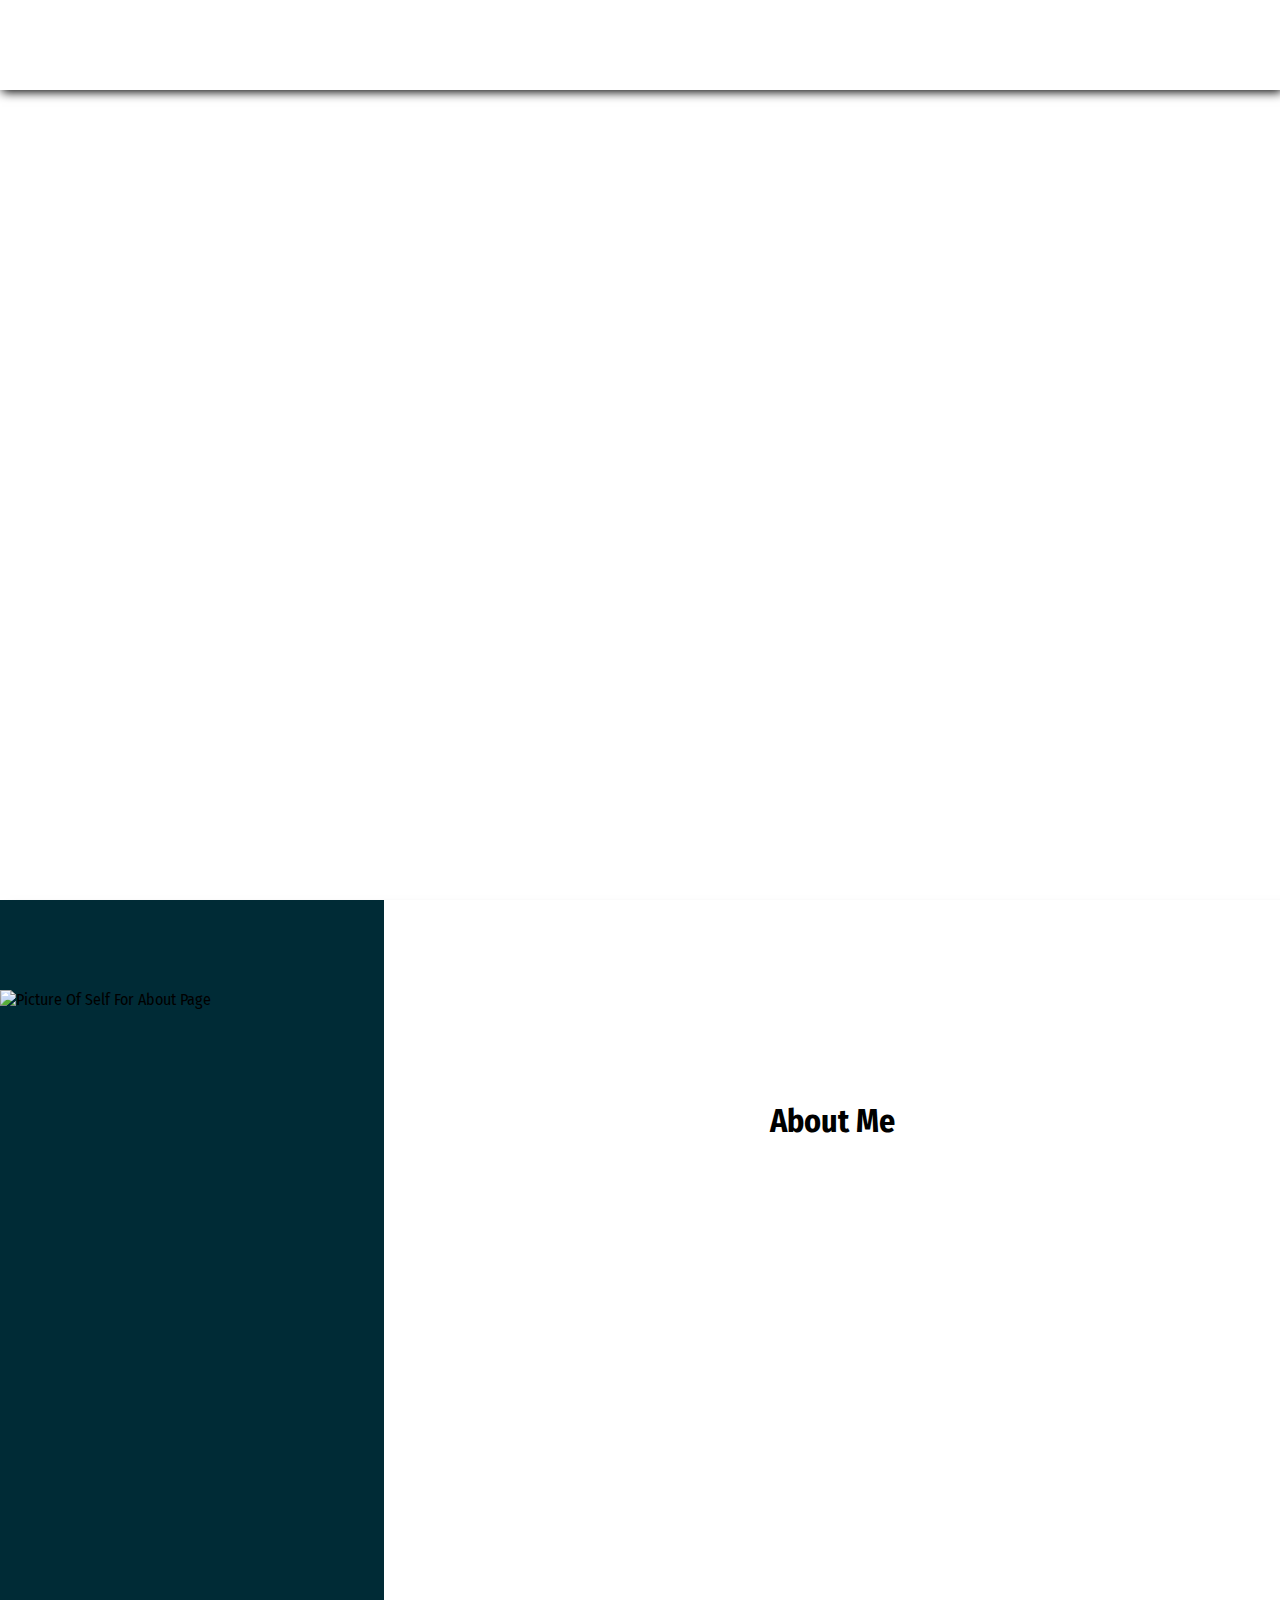
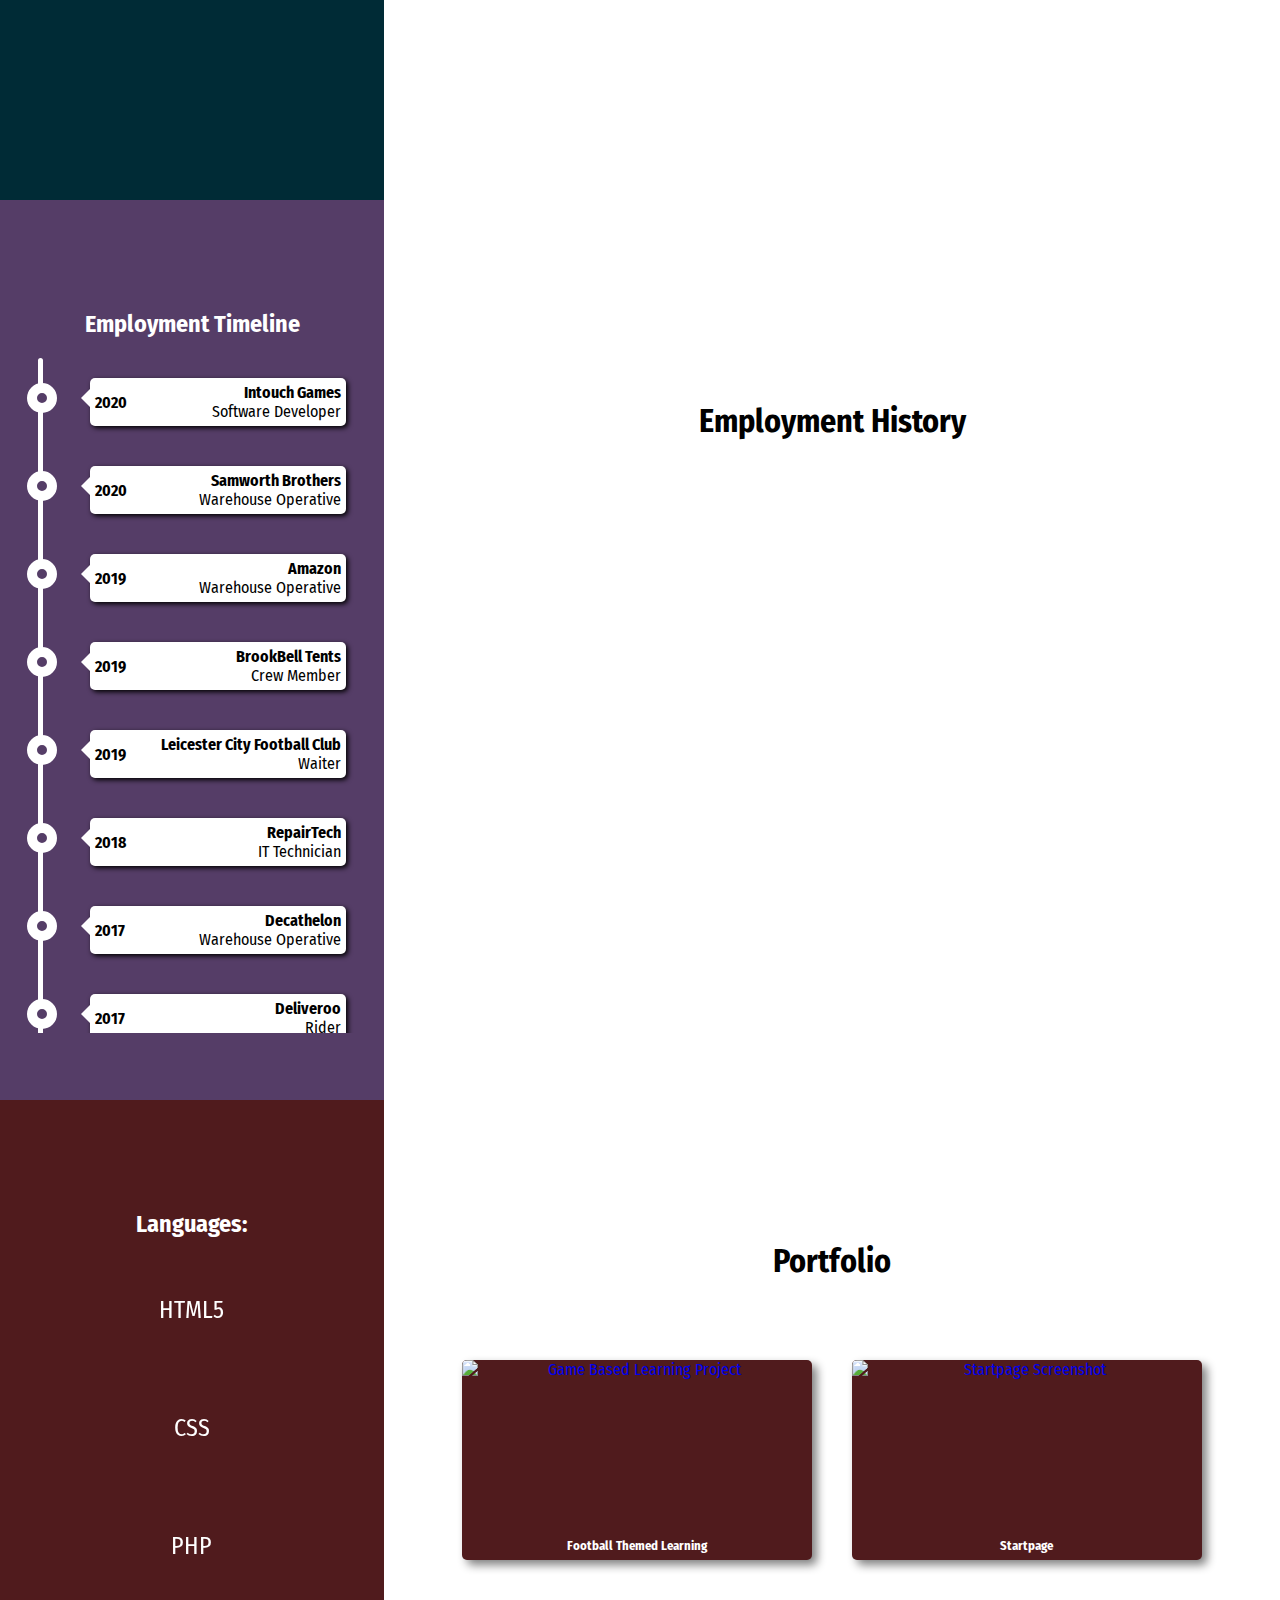
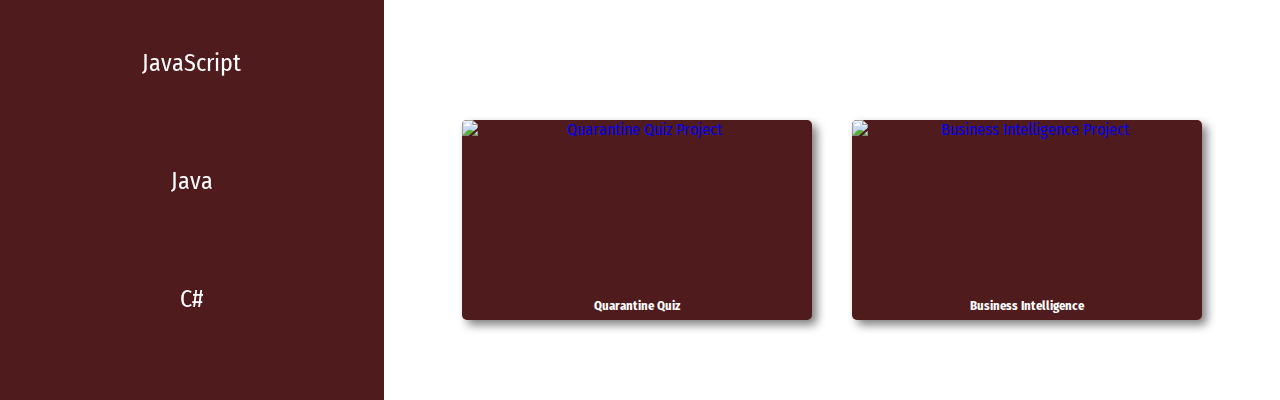
==== commit 3a7d41fb: "Add intouch games employment history" ====
--- a/index.html
+++ b/index.html
@@ -68,6 +68,14 @@
         <h2>Employment Timeline</h2>
         <div id="timeline">
           <div class="timeline-content">
+            <div id="developer" class="content">
+              <h3>2020</h3>
+              <div class="employment">
+                <h4>Intouch Games</h4>
+                <br>
+                <p>Software Developer</p>
+              </div>
+            </div>
             <div id="warehouse" class="content">
               <h3>2020</h3>
               <div class="employment">
@@ -321,6 +329,47 @@
               <li>Squash</li>
             </ul>
       </article>
+      <article id="intouch-games" class="modal-content general-employment developer">
+        <h2>Intouch Games</h2>
+        <p class="description">Intouch Games is a online casino company that prides itself on producing a range of new games monthly across various brands.</p>
+        <ul class="job-details">
+          <li>Software Developer</li>
+          <li>&#128197; 06/2021 - Current</li>
+          <li>&#128205; Birmingham</li>
+        </ul>
+        <ul class="responsibilities">
+          <li>
+            Developed new features for and maintained internally developed web apps to aid the marketing and customer service departments:
+            <ul class="resposibilities__nested">
+              <li>Email Helpdesk- React/Typescript/PHP</li>
+              <li>Customer Relations System - React/Typescript/NodeJS</li>
+              <li>Phone System - VanillaJS/PHP/HostCommAPI</li>
+              <li>LiveChat - VueJs/PHP/RatchetWebSocket</li>
+              <li>Backoffice - PHP</li>
+            </ul>
+          </li>
+          <li>
+            Developed and maintained customer-facing PHP scripts:
+            <ul class="resposibilities__nested">
+              <li>Created backend PHP scripts to allow Intouch to move from communicating with customers via text messages to push notification - PHP/GoogleAPI/APN API</li>
+              <li>Created scripts to allow customers to change their personal data - PHP</li>
+              <li>Created a leaderboard app/ backend game api for the ICE/LAC convention to showcase new games - React/Typescript/Nodejs</li>
+            </ul>
+          </li>
+          <li>
+            Developed and maintained front end client-facing websites:
+            <ul class="resposibilities__nested">
+              <li><a href="https://www.intouchgames.co.uk/">Intouch Games</a> - Wordpress/PHP</li>
+              <li><a href="https://intouchpartners.com/">Intouch Games</a> - Wordpress/PHP</li>
+            </ul>
+          </li>
+          <li>Allowed the opportunity to learn new languages such as Python to aid the Python games team</li>
+          <li>Lead new feature meetings to discuss requirements and improvements with stakeholders and inform test analysts about what to look out for</li>
+          <li>Provided weekly back end progress reports</li>
+          <li>Worked in teams with stakeholders such as marketing and customer services to find the best solutions to problems</li>
+          <li>Worked in teams with mobile app developers and games developers to create APIs that best fit their requirements</li>
+        </ul>
+      </article>
       <article id="samworth-brothers" class="modal-content general-employment warehouse">
         <h2>Samworth Brothers</h2>
         <p class="description">Samworth Brother's produce premium quality chilled and ambient foods, both own label and brand,
--- a/css/styles.css
+++ b/css/styles.css
@@ -1,608 +1,932 @@
+/* Fonts */
+@import url('https://fonts.googleapis.com/css2?family=Fira+Sans+Condensed:wght@300&display=swap');
+@import url('https://fonts.googleapis.com/css2?family=Train+One&display=swap');
+/* MOBILE AND GLOBAL STYLES */
+
+/* applies to screens smaller than 500px (first breakpoint) */
+/* and above unless overwritten below */
 * {
   margin: 0;
   padding: 0;
   border: 0;
-  font-family: 'Raleway', sans-serif;
-  text-decoration: none;
-}
-/* Start of index.html */
-.wrapper-index {
-  width: 100vw;
+  font-size: 1em;
+}
+
+html {
+  scroll-behavior: smooth;
+  overflow: hidden;
+}
+
+body {
+  font-family: 'Fira Sans Condensed', sans-serif;
+  background-image: url('images/space.jpg');
+  background-size: cover;
+  background-repeat: no-repeat;
+  background-attachment: fixed;
+}
+
+#backdrop {
+  position: fixed;
+  top: 0;
+  left: 0;
   height: 100vh;
-  display: flex;
-  flex-direction: column;
-  align-items: flex-start;
-  flex-wrap: wrap;
-  overflow-x: hidden;
-  background-image: url("../images/architecture.jpg");
-  background-size: cover;
-  -webkit-background-size: cover;
-  -o-background-size: cover;
-}
-
-/* Start of header- every page*/
-
-header {
-  width: 100%;
-  background-color: #333;
-  height: 10%;
-  order: 0;
-  top: 0;
-  display: flex;
-  flex-direction: row;
-  box-shadow: 0 5px 20px black;
-  order: 0;
-}
-nav {
-  width: 100%;
-  height: 100%;
-}
-a img {
-  width: 18vmin;
-  height: 18vmin;
-  transition: all 1s;
-}
-nav ul {
-  width: 100%;
-  height: 95%;
-  display: flex;
-  justify-content: space-around;
-  flex-direction: row;
-
-}
-nav ul li {
+  width: 100%;
+  background-color: rgba(0, 0, 0, 0.5);
+  display: none;
+  opacity: 0;
+  transition: opacity 1s;
+  z-index: 9;
+}
+
+.nav-point,
+.nav-link,
+.open a,
+#toggleMenu,
+#navBtns,
+#about-content,
+.content-container,
+#modal-nav,
+.language,
+#employment-history,
+.project h4 {
   display: flex;
   justify-content: center;
   align-items: center;
-  width: 20vmin;
+}
+
+.nav-point {
+  height: 100vh;
+}
+
+/* Navigation Menu */
+.nav {
+  position: fixed;
+  height: 10vh;
+  width: 100vw;
+  opacity: 0;
+  display: flex;
+  flex-direction: row;
+  justify-content: flex-end;
+  align-items: center;
+  transition: height 1s, opacity 1s;
+  z-index: 4;
+  box-shadow: 2px 2px 10px black;
+}
+
+.open {
+  position: fixed;
   height: 100%;
+  width: 100%;
+  opacity: .8;
+  flex-direction: column;
+  justify-content: flex-start;
+  background-color: #52b788;
+}
+
+.close {
+  opacity: 0;
+  height: 0;
+}
+
+.close a {
+  opacity: 0;
+}
+
+.nav-link {
+  display: none;
+  flex-direction: column;
+  height: 100%;
+  text-decoration: none;
+  text-align: center;
+  color: white;
+  padding: 0 2em;
+  transition: opacity .5s, box-shadow .5s, color .5s;
+  font-size: 1em;
+  cursor: pointer;
+}
+
+.nav-link:nth-last-child(1) {
+  margin-right: 2em;
+}
+
+.nav-link:hover {
+  box-shadow: inset 0 -250px 0 white;
+  color: transparent;
+}
+
+.open .btn:hover {
+  box-shadow: inset 0 -250px 0 white;
+  color: black;
+}
+
+.active {
+  background-color: white;
+  box-shadow: 0px 0px 5px black;
+}
+
+.open a {
+  flex-direction: column;
+  justify-content: center;
+  align-items: center;
+  height: 20%;
+  width: 100%;
+  font-size: 2em;
+  font-weight: bolder;
+  border: 0;
+  text-decoration: none;
+}
+
+#toggleMenu {
+  position: fixed;
+  top: 5px;
+  right: 0;
+  margin: 10px 10px;
+  width: 32px;
+  height: 32px;
+  border-radius: 50%;
+  padding: 5px;
+  z-index: 10;
+  cursor: pointer;
+}
+
+#toggleMenu i {
+  font-size: 2em;
+  color: white;
+}
+
+.btn {
+  background-color: transparent;
+  border-radius: 5px;
+  border: 2px solid white;
+  color: white;
+  padding: 5px;
+  margin: 0 10px;
+  cursor: pointer;
+  transition: .5s color, .5s border;
+  outline: none;
+  transition: box-shadow .5s, color .5s, border-color .5s;
+  text-align: center;
+}
+
+.btn:hover {
+  border-color: #ccc;
+  color: #ccc;
+}
+
+/* Navigation Buttons fixed to bottom of the page */
+#navBtns {
+  position: fixed;
+  flex-direction: column;
+  align-items: flex-end;
+  bottom: 0;
+  width: 100%;
+  height: 10vh;
+  z-index: 2;
+}
+
+#navBtns i {
+  font-size: 2em;
+  color: seagreen;
+  transition: opacity .3s;
+  cursor: pointer;
+  opacity: 0;
+  margin: 0 15px;
+}
+
+/* Home section */
+#canvas {
+  height: 100%;
+  width: 100%;
+  display: none;
+}
+
+#home {
+  flex-direction: column;
+}
+
+#home h1 {
+  color: seagreen;
+  font-family: 'Train One', cursive;
+  font-size: 1.5em;
+}
+
+#home img {
+  height: 70px;
+  width: 70px;
+}
+
+/* About Page */
+#about {
+  display: flex;
+  justify-content: center;
+  flex-direction: row;
+  background-color: white;
+  box-shadow: 10px 10px 10px black;
+}
+
+#image-container {
+  height: 100%;
+}
+
+#image-container {
+  flex-direction: column;
+  width: 30%;
+  background-color: #002b36;
+  display: none;
+}
+
+#about-content {
+  flex-direction: column;
+  justify-content: flex-end;
+  height: 100%;
+  width: 90%;
+}
+
+#image-container img {
+  height: 90%;
+  width: auto;
+}
+
+ h1 {
+  font-size: 2em;
+}
+
+#about-content h2 {
+  font-size: 1.5em;
+  padding: 5px 0;
+}
+
+.content-option {
+  display: flex;
+  flex-direction: row;
+  justify-content: space-between;
+  align-items: center;
+  width: 100%;
+  height: 20%;
+  margin: 10px 2%;
+  box-shadow: 5px 5px 10px grey;
+  cursor: pointer;
+  transition: color .5s, background-color .5s;
+  opacity: 0;
+}
+
+.slideIn {
+  animation: slidein 1.5s;
+  opacity: 1;
+}
+
+#about .content-option:hover {
+  background-color: #002B36;
+  color: white;
+}
+
+.content-option:nth-last-child(1) {
+  margin-bottom: 50px;
+}
+
+.content-option i {
+  font-size: 5em;
+  margin: 24px 10px;
+}
+
+.content {
+  flex-direction: column;
+  padding: 5px;
+  font-size: .5em;
+}
+
+.content h2 {
+  align-self: flex-start;
+}
+
+/* Personal Details Modal */
+
+#personal-details {
+  flex-direction: column;
+  align-items: center;
+}
+
+#personal-details p, .education-modal p {
+  margin: 10px 0;
+  text-align: center;
+}
+
+/* Education Modal */
+#education-modal {
+  flex-direction: row;
+  flex-wrap: wrap;
+  justify-content: center;
+}
+
+.education-column {
+  width: 200px;
+}
+
+.education-column h2 {
+  font-size: 1.5em;
+}
+
+.education-column h2 {
+    text-align: center;
+}
+
+.education-column h4 {
+  margin: 10px 0;
+}
+
+.education-column p {
+  margin: 0 10px;
+}
+
+.qualifications {
+  display: flex;
+  flex-direction: row;
+  width: 50%;
+}
+
+/* Hobbies */
+
+#hobbies-modal ul {
+  margin: 20px 0;
+}
+
+@keyframes slidein {
+  from {
+    transform: translateX(100%);
+    opacity: 0;
+  }
+
+  to {
+    transform: translateX(0%);
+    opacity: 1;
+  }
+}
+
+/* Modal */
+.modal {
+  top: 0;
+  left: 0;
+  position: fixed;
+  background-color: white;
+  border-radius: 20px;
+  height: 90vh;
+  width: 80%;
+  margin: 5vh 10%;
+  box-shadow: 0 0 20px black;
+  display: none;
+  z-index: 10;
+}
+.slideUp {
+  animation: slideUp 1.5s;
+  opacity: 1;
+}
+
+#modal-nav {
+  width: 100%;
+  height: 10%;
+  border-radius: 20px 20px 0 0;
+}
+
+#modal-nav h1 {
+  margin-left: auto;
+  font-size: 1.5em;
+  color: white;
+}
+
+#modal-nav a {
+  margin: 5px 10px 10px auto;
+  color: white;
+  transition: color .5s;
+  font-size: 2em;
+  text-decoration: none;
+  cursor: pointer;
+}
+
+#modal-nav a:hover {
+  color: red;
+}
+
+#modal-body {
+  width: 60%;
+  padding: 0 20%;
+  display: flex;
+  height: 85%;
+  overflow-y: scroll;
+}
+
+.modal-content, #modal-body {
+  flex-direction: column;
+  justify-content: flex-start;
+  align-items: flex-start;
+}
+
+.modal-content {
+  display: none;
+  width: 100%;
+  padding: 20px 0;
+  border-bottom: 1px solid grey;
+}
+
+.modal-content h2 {
+  padding: 10px 0;
+}
+
+.job-details, .responsibilities, .description {
+  padding: 5px 0;
+}
+
+.resposibilities__nested > li {
+  margin-left: 50px;
+}
+
+@keyframes slideUp {
+  from {
+    transform: translateY(100%);
+    opacity: 0;
+  }
+
+  to {
+    transform: translateY(0%);
+    opacity: 1;
+  }
+}
+
+/* Work Experience */
+#work-experience {
+  background-color: white;
+}
+
+#work-experience article {
+  height: 100%;
+}
+
+#timeline-container {
+  width: 30%;
+  background-color: #553D67;
+  color: white;
+  display: none;
+}
+
+#timeline {
+  position: relative;
+  width: 80%;
+  padding: 0 10%;
+  height: 75%;
+  overflow-y: scroll;
+}
+
+#timeline::after {
+  content: " ";
+  position: absolute;
+  background-color: white;
+  width: 5px;
+  height: 780px;
+  border-radius: 5px;
+  padding-bottom: 20px;
+}
+
+#timeline .content {
+  position: relative;
+  margin-left: 10px;
+  box-shadow: 2px 2px 5px black;
+  background-color: white;
+  color: black;
+  float: right;
+  width: 80%;
+  border-radius: 5px;
+  display: flex;
+  flex-direction: row;
+  justify-content: space-between;
+  align-items: center;
+  margin: 20px 0;
+  transition: background-color .5s;
+  cursor: pointer;
+}
+
+#timeline .content:hover {
+  background-color: #ccc;
+}
+
+#timeline .content:hover::before {
+  border-color: transparent #ccc transparent transparent;
+}
+
+#timeline .content h3 {
+  float: left;
+}
+
+#timeline .content h4, #timeline .content p {
+  float: right;
+}
+
+#timeline .content::before {
+  content: " ";
+  height: 0;
+  width: 0;
+  position: absolute;
+  left: -9px;
+  top: 10px;
+  border: medium solid white;
+  border-width: 10px 10px 10px 0;
+  border-color: transparent white transparent transparent;
+  transition: border .5s;
+}
+
+#timeline .content::after {
+  content: " ";
+  height: 0;
+  width: 0;
+  position: absolute;
+  left: -24.5%;
+  top: 5px;
+  border-radius: 50%;
+  border: 10px solid white;
+  width: 10px;
+  height: 10px;
+  background-color: #553D67;
+  z-index: 2;
+}
+
+#employment-history {
+  flex-direction: column;
+  width: 90%;
+  background-color: white;
+  justify-content: flex-end;
+}
+
+#employment-history-heading, #about-content h1 {
+  margin: 20px 0;
+}
+
+#employment-history .content-option:hover {
+  background-color: #553D67;
+  color: white;
+}
+
+/* Portfolio */
+#portfolio div {
+  height: 100%;
+}
+
+.portfolio-sidebar {
+  width: 30%;
+  background-color: rgb(80, 27, 29);
+  color: white;
+  text-align: center;
+  display: none;
+}
+
+.portfolio-sidebar h2, #timeline-container h2 {
+  padding: 20px 0;
+  margin-top: 10vh;
+  text-align: center;
+}
+
+#languages {
+  display: flex;
+  flex-direction: column;
+  justify-content: space-between;
+  height: 77%;
+}
+
+.language {
+  width: 80%;
+  height: 15%;
+  padding: 0px 10%;
+  transition: color .5s, background-color .5s;
   list-style: none;
+  z-index: 3;
+}
+
+.portfolio-content {
+  display: flex;
+  flex-direction: column;
+  justify-content: flex-end;
+  width: 100%;
+  background-color: white;
   text-align: center;
-  font-size: 3vmin;
-  border-bottom: 3px solid #9fff80;
-  transition: all 1.5s;
-}
-  li a {
+}
+
+#projects {
   display: flex;
   flex-direction: row;
   justify-content: center;
   align-items: center;
-  width: 100%;
+  flex-wrap: wrap;
+  height: 80%;
+  width: 90%;
+  padding: 0 5%;
+  overflow-y: scroll;
+}
+
+#projects::-webkit-scrollbar, #timeline::-webkit-scrollbar, #modal-body::-webkit-scrollbar {
+  width: 5px;
+}
+
+#projects::-webkit-scrollbar-thumb, #timeline::-webkit-scrollbar-thumb, #modal-body::-webkit-scrollbar-thumb {
+  background-color: #cccc;
+  border-radius: 5px;
+  cursor: pointer;
+}
+
+#projects::-webkit-scrollbar-thumb:hover, #timeline::-webkit-scrollbar-thumb:hover, #modal-body::-webkit-scrollbar-thumb:hover {
+  background-color: grey;
+}
+
+#projects a {
+  text-decoration: none;
+}
+
+#projects a {
+  display: flex;
+  height: 150px;
+  position: relative;
+  width: 300px;
+  margin: 10px 20px;
+  border-radius: 5px;
+  box-shadow: 5px 5px 10px grey;
+  background-color: rgb(80, 27, 29);
+}
+
+.project {
+  display: flex;
+  flex-direction: column;
+  justify-content: space-around;
   height: 100%;
-  text-decoration: none;
-  color: #9fff80;
-  transition: all 1.5s;
-}
- li i {
-  color: #9fff80;
-  margin-left: 1vmin;
-  transition: all 1.5s;
-}
-nav li:hover {
-  box-shadow: inset 0 -100px 0 0 #9fff80;
-  color: #333;
-}
-nav li:hover a {
-  color: #333;
-}
-nav li:hover i {
-  color: #333;
-}
-header a img:hover {
-  transform: rotate(360deg) scale(1.2);
-}
-
-/* End of header- every page */
-
-/* Start of main */
-
-.main-index {
-  width: 100%;
-  min-height: 85%;
-  display: flex;
+  width: 100%;
+  border-radius: 5px;
+  cursor: pointer;
+}
+
+.project h4 {
+  color: white;
+  width: 100%;
+  height: 10%;
+  border-radius: 0 0 5px 5px;
+  padding: 5px 0;
+  font-size: .8em;
+}
+
+.project img {
+  width: 100%;
+  height: 90%;
+  border-radius: 5px 5px 0 0;
+}
+
+#projects a::after {
+  position: absolute;
+  padding: 0 5%;
+  display: flex;
+  flex-wrap: wrap;
+  color: white;
+  background-color: rgb(0, 0, 0, .5);
+  height: 100%;
+  width: 90%;
+  opacity: 0;
+  transition: opacity .5s;
+}
+
+#game-based-learning-container::after {
+  content: "PHP and JavaScript driven app that uses teacher inputted questions asked in key moments of a simulated football match";
+}
+
+#startpage-container::after {
+  content: "Created a startpage that loads up when opening the browser to be able to quickly navigate to favourite sites";
+}
+
+#quanrantine-quiz-container::after {
+  content: "Quarantine Quiz is an ongoing node.js application I am developing using web sockets to allow user to interact and play a quiz with friends which the user enter their own questions";
+}
+
+#business-intelligence-container::after {
+  content: "A C# program that takes data from several datasets with different columns and corrupted data that enters the data into a single database and creates graphs to allow the data to be compared";
+}
+
+#projects a:hover::after {
+  opacity: 1;
+}
+
+/* Contact modal */
+.contact-me {
+  height: 95%;
+  padding: 0;
+  flex-direction: column;
   justify-content: center;
   align-items: center;
-  text-align: center;
-  order: 2;
-}
-.main-index ul {
-  display: flex;
-  justify-content: flex-end;
+  border: none;
+}
+
+#contact-form {
+  display: flex;
+  flex-direction: column;
   align-items: center;
-  list-style: none;
-  width: 75%;
-  height: 23%;
-  background-color: rgba(51, 51, 51, 0.5);
+  height: 80%;
+  padding: 5% 0;
+  width: 100%;
+}
+
+.contact-input {
+  width: 80%;
+  border-bottom: 2px solid black;
+  font-size: 1.2em;
+  margin: 20px 0;
+}
+
+#body {
+  height: 100px;
   border-radius: 5px;
-  border-bottom: 1vmin solid black;
-}
-.main-index li {
-  display: flex;
-  align-items: center;
-  color: white;
-  text-shadow: 2px 2px 2px black;
-  height: 100%;
-}
-.name {
-  height: 100%;
-  width: 19%;
-  display: flex;
-  justify-content: center;
-  margin-left: 1%;
-}
-.study {
-  height: 100%;
-  width: 59%;
-  margin-left: 5%;
-  margin-right: 5%;
-}
-.picture {
-  height: 100%;
-  width: 11%;
-  display: flex;
-  justify-content: flex-end;
-}
-.main-index h1 {
-  font-size: 5vmin;
-}
-.main-index h3 {
-  font-size: 3vmin;
-}
-.picture img {
-  height: 100%;
-  width: 100%;
-  border-radius: 0 5px 0 0;
-}
-
-/* End of main */
-
-/* Start of footer- every page */
-footer {
-  width: 100%;
-  height: 5%;
-  position: fixed;
-  bottom: 0;
-  display: flex;
-  align-items: center;
-  justify-content: space-between;
-  background-color: #333;
-  order: 3;
-}
-footer a {
-  color: #9fff80;
-  margin-left: 1vmin;
-  margin-right: 1vmin;
-  font-size: 2vmin;
-}
-.icons {
-  display: flex;
-  align-items: center;
-  height: 100%;
-}
-i {
-  color: white;
+  border: 2px solid black;
+}
+
+#contact-submit {
+  padding: 10px;
+  border-radius: 5px;
   cursor: pointer;
-  font-size: 2vmin;
-}
-i p {
-  display: none;
-  font-size: 2vmin;
-  transition: all 2s;
-  margin-left: 1vmin;
-}
-i:hover {
-  color: #9fff80;
-}
-i:hover p {
-  color: #9fff80;
-  display: inline-block;
-}
-.cr {
-  display: flex;
-  align-items: center;
-  margin-right: 10vmin;
-  width: 25%;
-  height: 100%;
-}
-
-/* End of footer-every page */
-
-/* End if index.html */
-
-/* start of cv.html */
-.wrapper-cv {
-  width: 100vw;
-  height: 100vh;
-  display: flex;
-  flex-direction: column;
-  align-items: flex-start;
-  flex-wrap: wrap;
-  overflow-x: hidden;
-  background-image: url("../images/architecture.jpg");
-  background-size: cover;
-  -webkit-background-size: cover;
-  -o-background-size: cover;
-}
-.content-wrapper {
-  height: 85%;
-  width: 100%;
-  display: flex;
-  flex-wrap: wrap;
-  flex-direction: row;
-  order: 2;
-}
-.main-cv {
-  height: 100%;
-  width: 50%;
-  display: flex;
-  justify-content: center;
-  align-items: center;
-}
-.aside-cv {
-  height: 100%;
-  width: 50%;
-  display: flex;
-  flex-direction: column;
-  justify-content: center;
-  align-items: center;
-}
-.content-wrapper section {
-  background-color: rgba(51, 51, 51, 0.5);
-  border: 1vmin solid black;
-  border-radius: 20px;
-  margin: 2.5%;
-  color: white;
-  text-shadow: 2px 2px 2px black;
-}
-.wrapper-ul {
-  width: 50%;
-  font-size: 2.5vmin;
-  display: flex;
-  justify-content: center;
-  align-items: center;
-}
-
-.main-cv section {
-  height: 90%;
-  width: 90%;
-  display: flex;
-  flex-direction: row;
-  justify-content: center;
-}
-.content-wrapper section h2 {
-  margin: 3%;
-}
-.content-wrapper section h4 {
-  margin: 5%;
-}
-.main-cv section ul {
-  display: flex;
-  justify-content: center;
-  flex-direction: column;
-}
-.content-wrapper section li {
-  width: 70%;
-  margin: 1%;
-  font-size: 2.1vmin;
-}
-.aside-cv section {
-  height: 45%;
-  width: 50%;
-}
-.aside-cv .subtitle {
-  display: flex;
-  justify-content: flex-start;
-  align-items: center;
-  width: 100%;
-}
-.aside-cv ul {
-  width: 100%;
-  display: flex;
-  flex-direction: column;
-}
-.title {
-  list-style: none;
-}
-.subtitle {
-  text-decoration: none;
-  list-style: none;
-  font-size: 3vmin;
-  margin: 2.5%;
-  width: 100%;
-}
-.indented {
-  font-size: 2vmin;
-  list-style: inside;
-  width: 100%;
-  display: flex;
-  flex-direction: column;
-  align-items: center;
-}
-
-/* end of cv.html */
-
-/* start of bio.html */
-.wrapper-bio {
-  width: 100vw;
-  height: 100vh;
-  display: flex;
-  flex-direction: column;
-  align-items: flex-start;
-  flex-wrap: wrap;
-  overflow-x: hidden;
-  background-image: url("../images/architecture.jpg");
-  background-size: cover;
-  -webkit-background-size: cover;
-  -o-background-size: cover;
-}
-.main-bio {
-  height: 85%;
-  width: 100%;
-  display: flex;
-  justify-content: space-around;
-  align-items: center;
-  flex-wrap: wrap;
-  order: 2
-}
-.main-bio section {
-  height: 50vmin;
-  width: 50vmin;
-  display: flex;
-  flex-wrap: wrap;
-  background-color: rgba(51, 51, 51, 0.6);
-  border: 1vmin solid black;
-  border-radius: 20px;
-  box-shadow: 5px 5px 20px black;
-  transition: all 1s;
-  margin: 5.5vmin;
-  order: 1;
-}
-.main-bio section img {
-  height: 30%;
-  width: 30%;
-  border-radius: 10px;
-  transition: all 1s;
-}
-.main-bio section h2 {
-  font-size: 3.5vmin;
-  color: white;
-  text-shadow: 2px 2px 2px black;
-  padding: 2vmin;
-}
-.main-bio section p {
-  font-size: 2.3vmin;
-  color: white;
-  text-shadow: 2px 2px 2px black;
-  padding: 2vmin;
-}
-.main-bio section ul {
-  font-size: 2.3vmin;
-  color: white;
-  text-shadow: 2px 2px 2px black;
-  padding: 2vmin;
-  margin: 2vmin;
-}
-/* end of bio.html */
-
-/* start of contact.html */
-.wrapper-contact {
-  width: 100vw;
-  height: 100vh;
-  display: flex;
-  flex-direction: column;
-  align-items: flex-start;
-  flex-wrap: wrap;
-  overflow-x: hidden;
-  background-image: url("../images/architecture.jpg");
-  background-size: cover;
-  -webkit-background-size: cover;
-  -o-background-size: cover;
-}
- .main-contact {
-   width: 100%;
-   height: 85%;
-   order: 2;
-   display: flex;
-   justify-content: center;
-   align-items: center;
-   flex-wrap: wrap;
-   flex-direction: row;
- }
-.main-contact article {
-  height: 12vmin;
-  width: 50vmin;
-  background-color: rgba(51, 51, 51, 0.5);
-  border: 1vmin solid black;
-  border-radius: 10px;
-  display: flex;
-  flex-direction: row;
-  justify-content: flex-start;
-  align-items: center;
-  margin: 5%;
-  transition: all 1s;
-}
-.main-contact section {
-  margin: 2.5%;
-}
-.facebook img {
-  height: 100%;
-  width: auto;
-}
-.facebook h2 {
-  color: white;
-  text-shadow: 2px 2px 2px black;
-  font-size: 4vmin;
-  margin: 10%;
-}
-.gmail img {
-  height: 50%;
-  width: auto;
-  margin-left: 5%;
-}
-.gmail h2 {
-  color: white;
-  text-shadow: 2px 2px 2px black;
-  font-size: 2.5vmin;
-  margin: 10%;
-}
-.twitter img {
-  height: 100%;
-  width: auto;
-}
-.twitter h2 {
-  color: white;
-  text-shadow: 2px 2px 2px black;
-  font-size: 3.5vmin;
-  margin: 10%;
-}
-.number img {
-  height: 70%;
-  width: auto;
-  margin-left: 5%;
-}
-.number h2 {
-  color: white;
-  text-shadow: 2px 2px 2px black;
-  font-size: 4vmin;
-  margin: 10%;
-}
-.button-area {
-  width: 100%;
-  display: flex;
-  justify-content: center;
-  align-items: center;
-}
-.contact_me img {
-  height: 70%;
-  width: auto;
-  margin-left: 5%;
-}
-.contact_me h2 {
-  color: white;
-  text-shadow: 2px 2px 2px black;
-  font-size: 3.5vmin;
-  margin: 10%;
-}
-.main-contact article:hover {
-  transform: scale(1.1);
-}
-/* end of contact.html */
-
-/* start of form.html */
-
-.wrapper-form {
-  width: 100vw;
-  height: 100vh;
-  display: flex;
-  flex-direction: column;
-  align-items: flex-start;
-  flex-wrap: wrap;
-  overflow-x: hidden;
-  background-image: url("../images/architecture.jpg");
-  background-size: cover;
-  -webkit-background-size: cover;
-  -o-background-size: cover;
-}
-.main-form {
-  height: 85%;
-  width: 100%;
-  order: 2;
-  display: flex;
-  justify-content: center;
-  align-items: center;
-  flex-direction: column;
-  color: #333;
-}
-form {
-  display: flex;
-  flex-direction: column;
-  flex-wrap: wrap;
-  background-color: #C2C2C2;
-  width: 25%;
-  height: auto;
-  padding: 1%;
-  box-shadow: 0 5px 20px black;
-}
-input {
-  margin: 3%;
-}
-.form_name {
-  width: 70%;
-}
-.email {
-  width: 90%;
-}
-.enquiry {
-  width: 90%;
-  height: 20%;
-  margin: 3%;
-}
-.button_form {
-  width: 20%;
-  height: 6%;
-  transition: all 0.5s;
-  cursor: pointer;
-}
-/* end of form.html */
-
-/* Start of Media Query */
-
-/* For smaller resolution screen */
- @media screen and (max-width: 600px) {
-   nav ul p {
-     display: none;
-   }
-   nav ul li {
-     width: 10vmin;
-   }
-   .main-index {
-     display: flex;
-     flex-direction: column;
-   }
-   .main-index ul {
-     display: flex;
-     flex-direction: column;
-     width: 50%;
-   }
-   .main-index ul li {
-     padding: 5%;
-   }
-   .name {
-     order: 0;
-   }
-   .picture {
-     order: 1;
-     height: 100%;
-     width: 30%;
-   }
-   .picture img {
-      border-radius: 10%;
-   }
-   .study {
-     order: 2;
-     margin-left: 0;
-     margin-right: 0;
-     width: 100%;
-   }
-   .wrapper-bio {
-     height: 100vh;
-     display: flex;
-     flex-direction: column;
-   }
-   .main-bio .university {
-     margin-top: 10%;
-   }
- }
- @media screen and (max-width: 950px) {
-   form {
-     width: 35%;
-   }
- }
-  @media screen and (max-width: 650px) {
-    form {
-      width: 50%;
-    }
-  }
-  /* For Mobile Compatability */
-
-/* end of Media Query */
+  transition: background-color .5s;
+}
+
+#contact-submit:hover {
+  background-color: #ccc;
+}
+
+.modal-pic {
+  height: 150px;
+  width: 150px;
+  border-radius: 50%;
+}
+
+#contact-pic {
+  margin-top: 50px;
+}
+
+
+@media screen and (min-width: 260px) {
+  #home {
+    display: flex;
+    flex-direction: row;
+  }
+
+  #home h1:nth-child(1) {
+    margin-bottom: 50px;
+    margin-left: 50px;
+  }
+
+  #home h1:nth-child(3) {
+    margin-top: 50px;
+    margin-right: 50px;
+  }
+}
+
+@media screen and (min-width: 350px) {
+
+  .portfolio-sidebar {
+    display: block;
+  }
+
+  .portfolio-content {
+    width: 70%;
+  }
+
+  .content {
+    font-size: .6em;
+  }
+
+  #modal-nav h1 {
+    font-size: 2em;
+  }
+
+  #home h1 {
+    font-size: 2em;
+  }
+}
+
+@media screen and (min-width: 400px) {
+  #canvas {
+    display: block;
+  }
+
+  #home h1, #home img {
+    display: none;
+  }
+}
+
+/* TABLET STYLES */
+
+@media screen and (min-width: 570px) {
+
+  .nav {
+    opacity: 1;
+  }
+
+  .nav-link {
+    display: flex;
+  }
+
+  #toggleMenu {
+    display: none;
+  }
+
+  .content {
+    font-size: .7em;
+  }
+}
+
+@media screen and (min-width: 720px) {
+
+  #image-container {
+    display: flex;
+    justify-content: center;
+  }
+
+  #image-container img {
+    height: 70%;
+  }
+
+  .content {
+    font-size: .75em;
+  }
+
+  #about-content {
+    width: 70%;
+  }
+
+  .content-option {
+    width: 90%;
+  }
+
+  #timeline-container {
+    display: block;
+  }
+
+  #employment-history {
+    width: 70%;
+  }
+
+  .portfolio-sidebar h2, #timeline-container h2 {
+    font-size: 1.5em;
+  }
+
+}
+
+@media screen and (min-width: 870px) {
+
+  #image-container img {
+    height: 80%;
+  }
+
+  #projects a {
+    width: 250px;
+    height: 170px;
+  }
+}
+
+@media screen and (min-width: 1000px) {
+
+  #image-container {
+    justify-content: flex-end;
+  }
+
+  #image-container img {
+    height: 90%;
+  }
+
+  .content {
+    font-size: .9em;
+  }
+
+  h2 {
+    font-size: 1.8em;
+  }
+
+  #projects a {
+    width: 270px;
+  }
+
+  .language {
+    font-size: 1.5em;
+  }
+
+  #timeline::after {
+    height: 820px;
+  }
+
+  #education-modal {
+    flex-direction: row;
+  }
+}
+
+@media screen and (min-width: 1250px) {
+
+  .content {
+    font-size: 1em;
+  }
+
+  #projects a {
+    width: 350px;
+    height: 200px;
+  }
+
+  #timeline::after {
+    height: 850px;
+  }
+}
